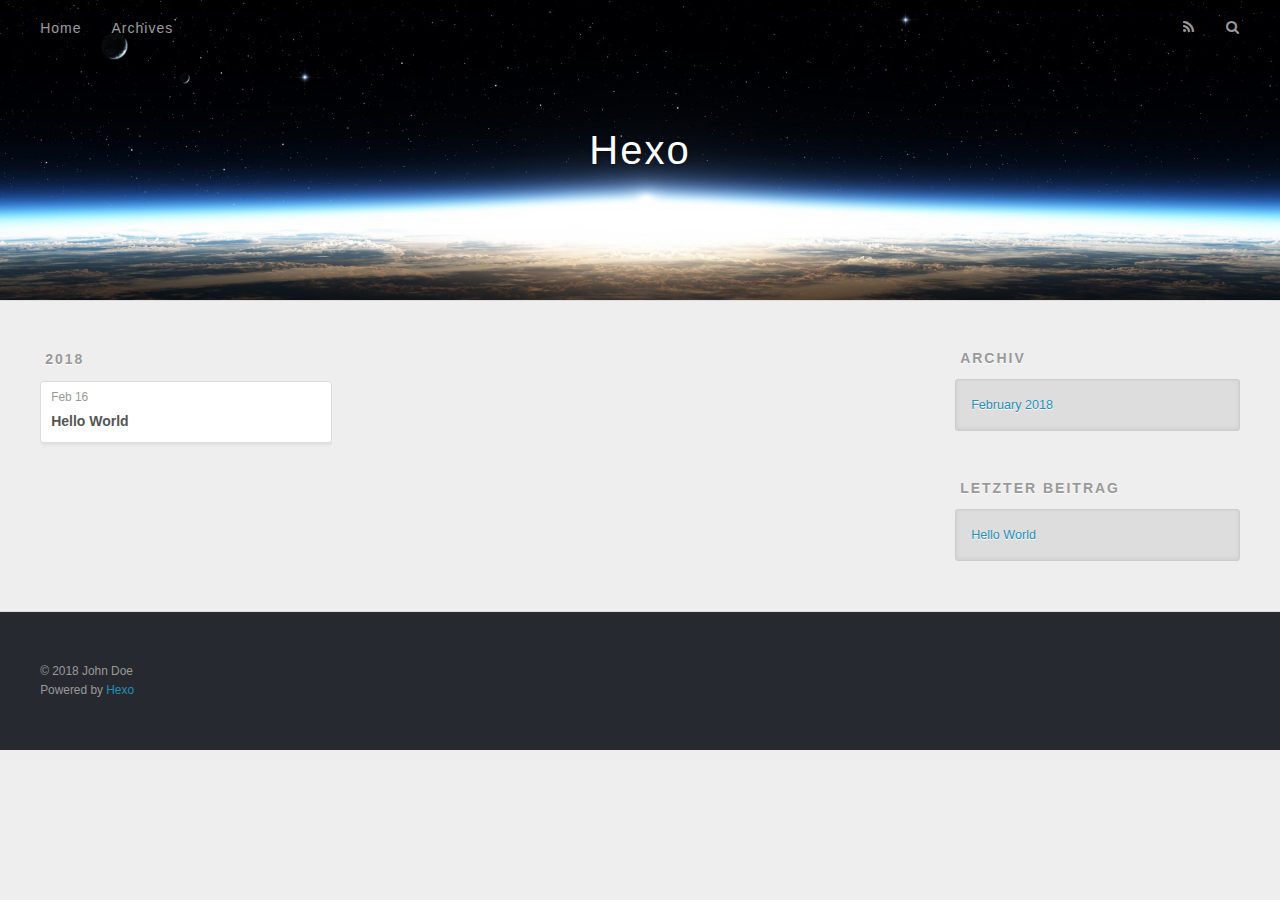
==== archives/index.html @ 5f207c2e "Site updated: 2018-02-16 17:52:15" ====
<!DOCTYPE html>
<html>
<head>
  <meta charset="utf-8">
  

  
  <title>Archiv | Hexo</title>
  <meta name="viewport" content="width=device-width, initial-scale=1, maximum-scale=1">
  <meta property="og:type" content="website">
<meta property="og:title" content="Hexo">
<meta property="og:url" content="http://yoursite.com/archives/index.html">
<meta property="og:site_name" content="Hexo">
<meta name="twitter:card" content="summary">
<meta name="twitter:title" content="Hexo">
  
    <link rel="alternate" href="/atom.xml" title="Hexo" type="application/atom+xml">
  
  
    <link rel="icon" href="/favicon.png">
  
  
    <link href="//fonts.googleapis.com/css?family=Source+Code+Pro" rel="stylesheet" type="text/css">
  
  <link rel="stylesheet" href="/css/style.css">
</head>

<body>
  <div id="container">
    <div id="wrap">
      <header id="header">
  <div id="banner"></div>
  <div id="header-outer" class="outer">
    <div id="header-title" class="inner">
      <h1 id="logo-wrap">
        <a href="/" id="logo">Hexo</a>
      </h1>
      
    </div>
    <div id="header-inner" class="inner">
      <nav id="main-nav">
        <a id="main-nav-toggle" class="nav-icon"></a>
        
          <a class="main-nav-link" href="/">Home</a>
        
          <a class="main-nav-link" href="/archives">Archives</a>
        
      </nav>
      <nav id="sub-nav">
        
          <a id="nav-rss-link" class="nav-icon" href="/atom.xml" title="RSS Feed"></a>
        
        <a id="nav-search-btn" class="nav-icon" title="Suche"></a>
      </nav>
      <div id="search-form-wrap">
        <form action="//google.com/search" method="get" accept-charset="UTF-8" class="search-form"><input type="search" name="q" class="search-form-input" placeholder="Search"><button type="submit" class="search-form-submit">&#xF002;</button><input type="hidden" name="sitesearch" value="http://yoursite.com"></form>
      </div>
    </div>
  </div>
</header>
      <div class="outer">
        <section id="main">
  
  
    
    
      
      
      <section class="archives-wrap">
        <div class="archive-year-wrap">
          <a href="/archives/2018" class="archive-year">2018</a>
        </div>
        <div class="archives">
    
    <article class="archive-article archive-type-post">
  <div class="archive-article-inner">
    <header class="archive-article-header">
      <a href="/2018/02/16/hello-world/" class="archive-article-date">
  <time datetime="2018-02-16T09:45:18.699Z" itemprop="datePublished">Feb 16</time>
</a>
      
  
    <h1 itemprop="name">
      <a class="archive-article-title" href="/2018/02/16/hello-world/">Hello World</a>
    </h1>
  

    </header>
  </div>
</article>
  
  
    </div></section>
  


</section>
        
          <aside id="sidebar">
  
    

  
    

  
    
  
    
  <div class="widget-wrap">
    <h3 class="widget-title">Archiv</h3>
    <div class="widget">
      <ul class="archive-list"><li class="archive-list-item"><a class="archive-list-link" href="/archives/2018/02/">February 2018</a></li></ul>
    </div>
  </div>


  
    
  <div class="widget-wrap">
    <h3 class="widget-title">letzter Beitrag</h3>
    <div class="widget">
      <ul>
        
          <li>
            <a href="/2018/02/16/hello-world/">Hello World</a>
          </li>
        
      </ul>
    </div>
  </div>

  
</aside>
        
      </div>
      <footer id="footer">
  
  <div class="outer">
    <div id="footer-info" class="inner">
      &copy; 2018 John Doe<br>
      Powered by <a href="http://hexo.io/" target="_blank">Hexo</a>
    </div>
  </div>
</footer>
    </div>
    <nav id="mobile-nav">
  
    <a href="/" class="mobile-nav-link">Home</a>
  
    <a href="/archives" class="mobile-nav-link">Archives</a>
  
</nav>
    

<script src="//ajax.googleapis.com/ajax/libs/jquery/2.0.3/jquery.min.js"></script>


  <link rel="stylesheet" href="/fancybox/jquery.fancybox.css">
  <script src="/fancybox/jquery.fancybox.pack.js"></script>


<script src="/js/script.js"></script>



  </div>
</body>
</html>
---- css/style.css ----
body {
  width: 100%;
}
body:before,
body:after {
  content: "";
  display: table;
}
body:after {
  clear: both;
}
html,
body,
div,
span,
applet,
object,
iframe,
h1,
h2,
h3,
h4,
h5,
h6,
p,
blockquote,
pre,
a,
abbr,
acronym,
address,
big,
cite,
code,
del,
dfn,
em,
img,
ins,
kbd,
q,
s,
samp,
small,
strike,
strong,
sub,
sup,
tt,
var,
dl,
dt,
dd,
ol,
ul,
li,
fieldset,
form,
label,
legend,
table,
caption,
tbody,
tfoot,
thead,
tr,
th,
td {
  margin: 0;
  padding: 0;
  border: 0;
  outline: 0;
  font-weight: inherit;
  font-style: inherit;
  font-family: inherit;
  font-size: 100%;
  vertical-align: baseline;
}
body {
  line-height: 1;
  color: #000;
  background: #fff;
}
ol,
ul {
  list-style: none;
}
table {
  border-collapse: separate;
  border-spacing: 0;
  vertical-align: middle;
}
caption,
th,
td {
  text-align: left;
  font-weight: normal;
  vertical-align: middle;
}
a img {
  border: none;
}
input,
button {
  margin: 0;
  padding: 0;
}
input::-moz-focus-inner,
button::-moz-focus-inner {
  border: 0;
  padding: 0;
}
@font-face {
  font-family: FontAwesome;
  font-style: normal;
  font-weight: normal;
  src: url("fonts/fontawesome-webfont.eot?v=#4.0.3");
  src: url("fonts/fontawesome-webfont.eot?#iefix&v=#4.0.3") format("embedded-opentype"), url("fonts/fontawesome-webfont.woff?v=#4.0.3") format("woff"), url("fonts/fontawesome-webfont.ttf?v=#4.0.3") format("truetype"), url("fonts/fontawesome-webfont.svg#fontawesomeregular?v=#4.0.3") format("svg");
}
html,
body,
#container {
  height: 100%;
}
body {
  background: #eee;
  font: 14px -apple-system, BlinkMacSystemFont, "Segoe UI", "Roboto", "Oxygen", "Ubuntu", "Cantarell", "Fira Sans", "Droid Sans", "Helvetica Neue", sans-serif;
  -webkit-text-size-adjust: 100%;
}
.outer {
  max-width: 1220px;
  margin: 0 auto;
  padding: 0 20px;
}
.outer:before,
.outer:after {
  content: "";
  display: table;
}
.outer:after {
  clear: both;
}
.inner {
  display: inline;
  float: left;
  width: 98.33333333333333%;
  margin: 0 0.833333333333333%;
}
.left,
.alignleft {
  float: left;
}
.right,
.alignright {
  float: right;
}
.clear {
  clear: both;
}
#container {
  position: relative;
}
.mobile-nav-on {
  overflow: hidden;
}
#wrap {
  height: 100%;
  width: 100%;
  position: absolute;
  top: 0;
  left: 0;
  -webkit-transition: 0.2s ease-out;
  -moz-transition: 0.2s ease-out;
  -ms-transition: 0.2s ease-out;
  transition: 0.2s ease-out;
  z-index: 1;
  background: #eee;
}
.mobile-nav-on #wrap {
  left: 280px;
}
@media screen and (min-width: 768px) {
  #main {
    display: inline;
    float: left;
    width: 73.33333333333333%;
    margin: 0 0.833333333333333%;
  }
}
.article-date,
.article-category-link,
.archive-year,
.widget-title {
  text-decoration: none;
  text-transform: uppercase;
  letter-spacing: 2px;
  color: #999;
  margin-bottom: 1em;
  margin-left: 5px;
  line-height: 1em;
  text-shadow: 0 1px #fff;
  font-weight: bold;
}
.article-inner,
.archive-article-inner {
  background: #fff;
  -webkit-box-shadow: 1px 2px 3px #ddd;
  box-shadow: 1px 2px 3px #ddd;
  border: 1px solid #ddd;
  border-radius: 3px;
}
.article-entry h1,
.widget h1 {
  font-size: 2em;
}
.article-entry h2,
.widget h2 {
  font-size: 1.5em;
}
.article-entry h3,
.widget h3 {
  font-size: 1.3em;
}
.article-entry h4,
.widget h4 {
  font-size: 1.2em;
}
.article-entry h5,
.widget h5 {
  font-size: 1em;
}
.article-entry h6,
.widget h6 {
  font-size: 1em;
  color: #999;
}
.article-entry hr,
.widget hr {
  border: 1px dashed #ddd;
}
.article-entry strong,
.widget strong {
  font-weight: bold;
}
.article-entry em,
.widget em,
.article-entry cite,
.widget cite {
  font-style: italic;
}
.article-entry sup,
.widget sup,
.article-entry sub,
.widget sub {
  font-size: 0.75em;
  line-height: 0;
  position: relative;
  vertical-align: baseline;
}
.article-entry sup,
.widget sup {
  top: -0.5em;
}
.article-entry sub,
.widget sub {
  bottom: -0.2em;
}
.article-entry small,
.widget small {
  font-size: 0.85em;
}
.article-entry acronym,
.widget acronym,
.article-entry abbr,
.widget abbr {
  border-bottom: 1px dotted;
}
.article-entry ul,
.widget ul,
.article-entry ol,
.widget ol,
.article-entry dl,
.widget dl {
  margin: 0 20px;
  line-height: 1.6em;
}
.article-entry ul ul,
.widget ul ul,
.article-entry ol ul,
.widget ol ul,
.article-entry ul ol,
.widget ul ol,
.article-entry ol ol,
.widget ol ol {
  margin-top: 0;
  margin-bottom: 0;
}
.article-entry ul,
.widget ul {
  list-style: disc;
}
.article-entry ol,
.widget ol {
  list-style: decimal;
}
.article-entry dt,
.widget dt {
  font-weight: bold;
}
#header {
  height: 300px;
  position: relative;
  border-bottom: 1px solid #ddd;
}
#header:before,
#header:after {
  content: "";
  position: absolute;
  left: 0;
  right: 0;
  height: 40px;
}
#header:before {
  top: 0;
  background: -webkit-linear-gradient(rgba(0,0,0,0.2), transparent);
  background: -moz-linear-gradient(rgba(0,0,0,0.2), transparent);
  background: -ms-linear-gradient(rgba(0,0,0,0.2), transparent);
  background: linear-gradient(rgba(0,0,0,0.2), transparent);
}
#header:after {
  bottom: 0;
  background: -webkit-linear-gradient(transparent, rgba(0,0,0,0.2));
  background: -moz-linear-gradient(transparent, rgba(0,0,0,0.2));
  background: -ms-linear-gradient(transparent, rgba(0,0,0,0.2));
  background: linear-gradient(transparent, rgba(0,0,0,0.2));
}
#header-outer {
  height: 100%;
  position: relative;
}
#header-inner {
  position: relative;
  overflow: hidden;
}
#banner {
  position: absolute;
  top: 0;
  left: 0;
  width: 100%;
  height: 100%;
  background: url("images/banner.jpg") center #000;
  -webkit-background-size: cover;
  -moz-background-size: cover;
  background-size: cover;
  z-index: -1;
}
#header-title {
  text-align: center;
  height: 40px;
  position: absolute;
  top: 50%;
  left: 0;
  margin-top: -20px;
}
#logo,
#subtitle {
  text-decoration: none;
  color: #fff;
  font-weight: 300;
  text-shadow: 0 1px 4px rgba(0,0,0,0.3);
}
#logo {
  font-size: 40px;
  line-height: 40px;
  letter-spacing: 2px;
}
#subtitle {
  font-size: 16px;
  line-height: 16px;
  letter-spacing: 1px;
}
#subtitle-wrap {
  margin-top: 16px;
}
#main-nav {
  float: left;
  margin-left: -15px;
}
.nav-icon,
.main-nav-link {
  float: left;
  color: #fff;
  opacity: 0.6;
  text-decoration: none;
  text-shadow: 0 1px rgba(0,0,0,0.2);
  -webkit-transition: opacity 0.2s;
  -moz-transition: opacity 0.2s;
  -ms-transition: opacity 0.2s;
  transition: opacity 0.2s;
  display: block;
  padding: 20px 15px;
}
.nav-icon:hover,
.main-nav-link:hover {
  opacity: 1;
}
.nav-icon {
  font-family: FontAwesome;
  text-align: center;
  font-size: 14px;
  width: 14px;
  height: 14px;
  padding: 20px 15px;
  position: relative;
  cursor: pointer;
}
.main-nav-link {
  font-weight: 300;
  letter-spacing: 1px;
}
@media screen and (max-width: 479px) {
  .main-nav-link {
    display: none;
  }
}
#main-nav-toggle {
  display: none;
}
#main-nav-toggle:before {
  content: "\f0c9";
}
@media screen and (max-width: 479px) {
  #main-nav-toggle {
    display: block;
  }
}
#sub-nav {
  float: right;
  margin-right: -15px;
}
#nav-rss-link:before {
  content: "\f09e";
}
#nav-search-btn:before {
  content: "\f002";
}
#search-form-wrap {
  position: absolute;
  top: 15px;
  width: 150px;
  height: 30px;
  right: -150px;
  opacity: 0;
  -webkit-transition: 0.2s ease-out;
  -moz-transition: 0.2s ease-out;
  -ms-transition: 0.2s ease-out;
  transition: 0.2s ease-out;
}
#search-form-wrap.on {
  opacity: 1;
  right: 0;
}
@media screen and (max-width: 479px) {
  #search-form-wrap {
    width: 100%;
    right: -100%;
  }
}
.search-form {
  position: absolute;
  top: 0;
  left: 0;
  right: 0;
  background: #fff;
  padding: 5px 15px;
  border-radius: 15px;
  -webkit-box-shadow: 0 0 10px rgba(0,0,0,0.3);
  box-shadow: 0 0 10px rgba(0,0,0,0.3);
}
.search-form-input {
  border: none;
  background: none;
  color: #555;
  width: 100%;
  font: 13px -apple-system, BlinkMacSystemFont, "Segoe UI", "Roboto", "Oxygen", "Ubuntu", "Cantarell", "Fira Sans", "Droid Sans", "Helvetica Neue", sans-serif;
  outline: none;
}
.search-form-input::-webkit-search-results-decoration,
.search-form-input::-webkit-search-cancel-button {
  -webkit-appearance: none;
}
.search-form-submit {
  position: absolute;
  top: 50%;
  right: 10px;
  margin-top: -7px;
  font: 13px FontAwesome;
  border: none;
  background: none;
  color: #bbb;
  cursor: pointer;
}
.search-form-submit:hover,
.search-form-submit:focus {
  color: #777;
}
.article {
  margin: 50px 0;
}
.article-inner {
  overflow: hidden;
}
.article-meta:before,
.article-meta:after {
  content: "";
  display: table;
}
.article-meta:after {
  clear: both;
}
.article-date {
  float: left;
}
.article-category {
  float: left;
  line-height: 1em;
  color: #ccc;
  text-shadow: 0 1px #fff;
  margin-left: 8px;
}
.article-category:before {
  content: "\2022";
}
.article-category-link {
  margin: 0 12px 1em;
}
.article-header {
  padding: 20px 20px 0;
}
.article-title {
  text-decoration: none;
  font-size: 2em;
  font-weight: bold;
  color: #555;
  line-height: 1.1em;
  -webkit-transition: color 0.2s;
  -moz-transition: color 0.2s;
  -ms-transition: color 0.2s;
  transition: color 0.2s;
}
a.article-title:hover {
  color: #258fb8;
}
.article-entry {
  color: #555;
  padding: 0 20px;
}
.article-entry:before,
.article-entry:after {
  content: "";
  display: table;
}
.article-entry:after {
  clear: both;
}
.article-entry p,
.article-entry table {
  line-height: 1.6em;
  margin: 1.6em 0;
}
.article-entry h1,
.article-entry h2,
.article-entry h3,
.article-entry h4,
.article-entry h5,
.article-entry h6 {
  font-weight: bold;
}
.article-entry h1,
.article-entry h2,
.article-entry h3,
.article-entry h4,
.article-entry h5,
.article-entry h6 {
  line-height: 1.1em;
  margin: 1.1em 0;
}
.article-entry a {
  color: #258fb8;
  text-decoration: none;
}
.article-entry a:hover {
  text-decoration: underline;
}
.article-entry ul,
.article-entry ol,
.article-entry dl {
  margin-top: 1.6em;
  margin-bottom: 1.6em;
}
.article-entry img,
.article-entry video {
  max-width: 100%;
  height: auto;
  display: block;
  margin: auto;
}
.article-entry iframe {
  border: none;
}
.article-entry table {
  width: 100%;
  border-collapse: collapse;
  border-spacing: 0;
}
.article-entry th {
  font-weight: bold;
  border-bottom: 3px solid #ddd;
  padding-bottom: 0.5em;
}
.article-entry td {
  border-bottom: 1px solid #ddd;
  padding: 10px 0;
}
.article-entry blockquote {
  font-family: Georgia, "Times New Roman", serif;
  font-size: 1.4em;
  margin: 1.6em 20px;
  text-align: center;
}
.article-entry blockquote footer {
  font-size: 14px;
  margin: 1.6em 0;
  font-family: -apple-system, BlinkMacSystemFont, "Segoe UI", "Roboto", "Oxygen", "Ubuntu", "Cantarell", "Fira Sans", "Droid Sans", "Helvetica Neue", sans-serif;
}
.article-entry blockquote footer cite:before {
  content: "—";
  padding: 0 0.5em;
}
.article-entry .pullquote {
  text-align: left;
  width: 45%;
  margin: 0;
}
.article-entry .pullquote.left {
  margin-left: 0.5em;
  margin-right: 1em;
}
.article-entry .pullquote.right {
  margin-right: 0.5em;
  margin-left: 1em;
}
.article-entry .caption {
  color: #999;
  display: block;
  font-size: 0.9em;
  margin-top: 0.5em;
  position: relative;
  text-align: center;
}
.article-entry .video-container {
  position: relative;
  padding-top: 56.25%;
  height: 0;
  overflow: hidden;
}
.article-entry .video-container iframe,
.article-entry .video-container object,
.article-entry .video-container embed {
  position: absolute;
  top: 0;
  left: 0;
  width: 100%;
  height: 100%;
  margin-top: 0;
}
.article-more-link a {
  display: inline-block;
  line-height: 1em;
  padding: 6px 15px;
  border-radius: 15px;
  background: #eee;
  color: #999;
  text-shadow: 0 1px #fff;
  text-decoration: none;
}
.article-more-link a:hover {
  background: #258fb8;
  color: #fff;
  text-decoration: none;
  text-shadow: 0 1px #1e7293;
}
.article-footer {
  font-size: 0.85em;
  line-height: 1.6em;
  border-top: 1px solid #ddd;
  padding-top: 1.6em;
  margin: 0 20px 20px;
}
.article-footer:before,
.article-footer:after {
  content: "";
  display: table;
}
.article-footer:after {
  clear: both;
}
.article-footer a {
  color: #999;
  text-decoration: none;
}
.article-footer a:hover {
  color: #555;
}
.article-tag-list-item {
  float: left;
  margin-right: 10px;
}
.article-tag-list-link:before {
  content: "#";
}
.article-comment-link {
  float: right;
}
.article-comment-link:before {
  content: "\f075";
  font-family: FontAwesome;
  padding-right: 8px;
}
.article-share-link {
  cursor: pointer;
  float: right;
  margin-left: 20px;
}
.article-share-link:before {
  content: "\f064";
  font-family: FontAwesome;
  padding-right: 6px;
}
#article-nav {
  position: relative;
}
#article-nav:before,
#article-nav:after {
  content: "";
  display: table;
}
#article-nav:after {
  clear: both;
}
@media screen and (min-width: 768px) {
  #article-nav {
    margin: 50px 0;
  }
  #article-nav:before {
    width: 8px;
    height: 8px;
    position: absolute;
    top: 50%;
    left: 50%;
    margin-top: -4px;
    margin-left: -4px;
    content: "";
    border-radius: 50%;
    background: #ddd;
    -webkit-box-shadow: 0 1px 2px #fff;
    box-shadow: 0 1px 2px #fff;
  }
}
.article-nav-link-wrap {
  text-decoration: none;
  text-shadow: 0 1px #fff;
  color: #999;
  -webkit-box-sizing: border-box;
  -moz-box-sizing: border-box;
  box-sizing: border-box;
  margin-top: 50px;
  text-align: center;
  display: block;
}
.article-nav-link-wrap:hover {
  color: #555;
}
@media screen and (min-width: 768px) {
  .article-nav-link-wrap {
    width: 50%;
    margin-top: 0;
  }
}
@media screen and (min-width: 768px) {
  #article-nav-newer {
    float: left;
    text-align: right;
    padding-right: 20px;
  }
}
@media screen and (min-width: 768px) {
  #article-nav-older {
    float: right;
    text-align: left;
    padding-left: 20px;
  }
}
.article-nav-caption {
  text-transform: uppercase;
  letter-spacing: 2px;
  color: #ddd;
  line-height: 1em;
  font-weight: bold;
}
#article-nav-newer .article-nav-caption {
  margin-right: -2px;
}
.article-nav-title {
  font-size: 0.85em;
  line-height: 1.6em;
  margin-top: 0.5em;
}
.article-share-box {
  position: absolute;
  display: none;
  background: #fff;
  -webkit-box-shadow: 1px 2px 10px rgba(0,0,0,0.2);
  box-shadow: 1px 2px 10px rgba(0,0,0,0.2);
  border-radius: 3px;
  margin-left: -145px;
  overflow: hidden;
  z-index: 1;
}
.article-share-box.on {
  display: block;
}
.article-share-input {
  width: 100%;
  background: none;
  -webkit-box-sizing: border-box;
  -moz-box-sizing: border-box;
  box-sizing: border-box;
  font: 14px -apple-system, BlinkMacSystemFont, "Segoe UI", "Roboto", "Oxygen", "Ubuntu", "Cantarell", "Fira Sans", "Droid Sans", "Helvetica Neue", sans-serif;
  padding: 0 15px;
  color: #555;
  outline: none;
  border: 1px solid #ddd;
  border-radius: 3px 3px 0 0;
  height: 36px;
  line-height: 36px;
}
.article-share-links {
  background: #eee;
}
.article-share-links:before,
.article-share-links:after {
  content: "";
  display: table;
}
.article-share-links:after {
  clear: both;
}
.article-share-twitter,
.article-share-facebook,
.article-share-pinterest,
.article-share-google {
  width: 50px;
  height: 36px;
  display: block;
  float: left;
  position: relative;
  color: #999;
  text-shadow: 0 1px #fff;
}
.article-share-twitter:before,
.article-share-facebook:before,
.article-share-pinterest:before,
.article-share-google:before {
  font-size: 20px;
  font-family: FontAwesome;
  width: 20px;
  height: 20px;
  position: absolute;
  top: 50%;
  left: 50%;
  margin-top: -10px;
  margin-left: -10px;
  text-align: center;
}
.article-share-twitter:hover,
.article-share-facebook:hover,
.article-share-pinterest:hover,
.article-share-google:hover {
  color: #fff;
}
.article-share-twitter:before {
  content: "\f099";
}
.article-share-twitter:hover {
  background: #00aced;
  text-shadow: 0 1px #008abe;
}
.article-share-facebook:before {
  content: "\f09a";
}
.article-share-facebook:hover {
  background: #3b5998;
  text-shadow: 0 1px #2f477a;
}
.article-share-pinterest:before {
  content: "\f0d2";
}
.article-share-pinterest:hover {
  background: #cb2027;
  text-shadow: 0 1px #a21a1f;
}
.article-share-google:before {
  content: "\f0d5";
}
.article-share-google:hover {
  background: #dd4b39;
  text-shadow: 0 1px #be3221;
}
.article-gallery {
  background: #000;
  position: relative;
}
.article-gallery-photos {
  position: relative;
  overflow: hidden;
}
.article-gallery-img {
  display: none;
  max-width: 100%;
}
.article-gallery-img:first-child {
  display: block;
}
.article-gallery-img.loaded {
  position: absolute;
  display: block;
}
.article-gallery-img img {
  display: block;
  max-width: 100%;
  margin: 0 auto;
}
#comments {
  background: #fff;
  -webkit-box-shadow: 1px 2px 3px #ddd;
  box-shadow: 1px 2px 3px #ddd;
  padding: 20px;
  border: 1px solid #ddd;
  border-radius: 3px;
  margin: 50px 0;
}
#comments a {
  color: #258fb8;
}
.archives-wrap {
  margin: 50px 0;
}
.archives:before,
.archives:after {
  content: "";
  display: table;
}
.archives:after {
  clear: both;
}
.archive-year-wrap {
  margin-bottom: 1em;
}
.archives {
  -webkit-column-gap: 10px;
  -moz-column-gap: 10px;
  column-gap: 10px;
}
@media screen and (min-width: 480px) and (max-width: 767px) {
  .archives {
    -webkit-column-count: 2;
    -moz-column-count: 2;
    column-count: 2;
  }
}
@media screen and (min-width: 768px) {
  .archives {
    -webkit-column-count: 3;
    -moz-column-count: 3;
    column-count: 3;
  }
}
.archive-article {
  -webkit-column-break-inside: avoid;
  page-break-inside: avoid;
  overflow: hidden;
  break-inside: avoid-column;
}
.archive-article-inner {
  padding: 10px;
  margin-bottom: 15px;
}
.archive-article-title {
  text-decoration: none;
  font-weight: bold;
  color: #555;
  -webkit-transition: color 0.2s;
  -moz-transition: color 0.2s;
  -ms-transition: color 0.2s;
  transition: color 0.2s;
  line-height: 1.6em;
}
.archive-article-title:hover {
  color: #258fb8;
}
.archive-article-footer {
  margin-top: 1em;
}
.archive-article-date {
  color: #999;
  text-decoration: none;
  font-size: 0.85em;
  line-height: 1em;
  margin-bottom: 0.5em;
  display: block;
}
#page-nav {
  margin: 50px auto;
  background: #fff;
  -webkit-box-shadow: 1px 2px 3px #ddd;
  box-shadow: 1px 2px 3px #ddd;
  border: 1px solid #ddd;
  border-radius: 3px;
  text-align: center;
  color: #999;
  overflow: hidden;
}
#page-nav:before,
#page-nav:after {
  content: "";
  display: table;
}
#page-nav:after {
  clear: both;
}
#page-nav a,
#page-nav span {
  padding: 10px 20px;
  line-height: 1;
  height: 2ex;
}
#page-nav a {
  color: #999;
  text-decoration: none;
}
#page-nav a:hover {
  background: #999;
  color: #fff;
}
#page-nav .prev {
  float: left;
}
#page-nav .next {
  float: right;
}
#page-nav .page-number {
  display: inline-block;
}
@media screen and (max-width: 479px) {
  #page-nav .page-number {
    display: none;
  }
}
#page-nav .current {
  color: #555;
  font-weight: bold;
}
#page-nav .space {
  color: #ddd;
}
#footer {
  background: #262a30;
  padding: 50px 0;
  border-top: 1px solid #ddd;
  color: #999;
}
#footer a {
  color: #258fb8;
  text-decoration: none;
}
#footer a:hover {
  text-decoration: underline;
}
#footer-info {
  line-height: 1.6em;
  font-size: 0.85em;
}
.article-entry pre,
.article-entry .highlight {
  background: #2d2d2d;
  margin: 0 -20px;
  padding: 15px 20px;
  border-style: solid;
  border-color: #ddd;
  border-width: 1px 0;
  overflow: auto;
  color: #ccc;
  line-height: 22.400000000000002px;
}
.article-entry .highlight .gutter pre,
.article-entry .gist .gist-file .gist-data .line-numbers {
  color: #666;
  font-size: 0.85em;
}
.article-entry pre,
.article-entry code {
  font-family: "Source Code Pro", Consolas, Monaco, Menlo, Consolas, monospace;
}
.article-entry code {
  background: #eee;
  text-shadow: 0 1px #fff;
  padding: 0 0.3em;
}
.article-entry pre code {
  background: none;
  text-shadow: none;
  padding: 0;
}
.article-entry .highlight pre {
  border: none;
  margin: 0;
  padding: 0;
}
.article-entry .highlight table {
  margin: 0;
  width: auto;
}
.article-entry .highlight td {
  border: none;
  padding: 0;
}
.article-entry .highlight figcaption {
  font-size: 0.85em;
  color: #999;
  line-height: 1em;
  margin-bottom: 1em;
}
.article-entry .highlight figcaption:before,
.article-entry .highlight figcaption:after {
  content: "";
  display: table;
}
.article-entry .highlight figcaption:after {
  clear: both;
}
.article-entry .highlight figcaption a {
  float: right;
}
.article-entry .highlight .gutter pre {
  text-align: right;
  padding-right: 20px;
}
.article-entry .highlight .line {
  height: 22.400000000000002px;
}
.article-entry .highlight .line.marked {
  background: #515151;
}
.article-entry .gist {
  margin: 0 -20px;
  border-style: solid;
  border-color: #ddd;
  border-width: 1px 0;
  background: #2d2d2d;
  padding: 15px 20px 15px 0;
}
.article-entry .gist .gist-file {
  border: none;
  font-family: "Source Code Pro", Consolas, Monaco, Menlo, Consolas, monospace;
  margin: 0;
}
.article-entry .gist .gist-file .gist-data {
  background: none;
  border: none;
}
.article-entry .gist .gist-file .gist-data .line-numbers {
  background: none;
  border: none;
  padding: 0 20px 0 0;
}
.article-entry .gist .gist-file .gist-data .line-data {
  padding: 0 !important;
}
.article-entry .gist .gist-file .highlight {
  margin: 0;
  padding: 0;
  border: none;
}
.article-entry .gist .gist-file .gist-meta {
  background: #2d2d2d;
  color: #999;
  font: 0.85em -apple-system, BlinkMacSystemFont, "Segoe UI", "Roboto", "Oxygen", "Ubuntu", "Cantarell", "Fira Sans", "Droid Sans", "Helvetica Neue", sans-serif;
  text-shadow: 0 0;
  padding: 0;
  margin-top: 1em;
  margin-left: 20px;
}
.article-entry .gist .gist-file .gist-meta a {
  color: #258fb8;
  font-weight: normal;
}
.article-entry .gist .gist-file .gist-meta a:hover {
  text-decoration: underline;
}
pre .comment,
pre .title {
  color: #999;
}
pre .variable,
pre .attribute,
pre .tag,
pre .regexp,
pre .ruby .constant,
pre .xml .tag .title,
pre .xml .pi,
pre .xml .doctype,
pre .html .doctype,
pre .css .id,
pre .css .class,
pre .css .pseudo {
  color: #f2777a;
}
pre .number,
pre .preprocessor,
pre .built_in,
pre .literal,
pre .params,
pre .constant {
  color: #f99157;
}
pre .class,
pre .ruby .class .title,
pre .css .rules .attribute {
  color: #9c9;
}
pre .string,
pre .value,
pre .inheritance,
pre .header,
pre .ruby .symbol,
pre .xml .cdata {
  color: #9c9;
}
pre .css .hexcolor {
  color: #6cc;
}
pre .function,
pre .python .decorator,
pre .python .title,
pre .ruby .function .title,
pre .ruby .title .keyword,
pre .perl .sub,
pre .javascript .title,
pre .coffeescript .title {
  color: #69c;
}
pre .keyword,
pre .javascript .function {
  color: #c9c;
}
@media screen and (max-width: 479px) {
  #mobile-nav {
    position: absolute;
    top: 0;
    left: 0;
    width: 280px;
    height: 100%;
    background: #191919;
    border-right: 1px solid #fff;
  }
}
@media screen and (max-width: 479px) {
  .mobile-nav-link {
    display: block;
    color: #999;
    text-decoration: none;
    padding: 15px 20px;
    font-weight: bold;
  }
  .mobile-nav-link:hover {
    color: #fff;
  }
}
@media screen and (min-width: 768px) {
  #sidebar {
    display: inline;
    float: left;
    width: 23.333333333333332%;
    margin: 0 0.833333333333333%;
  }
}
.widget-wrap {
  margin: 50px 0;
}
.widget {
  color: #777;
  text-shadow: 0 1px #fff;
  background: #ddd;
  -webkit-box-shadow: 0 -1px 4px #ccc inset;
  box-shadow: 0 -1px 4px #ccc inset;
  border: 1px solid #ccc;
  padding: 15px;
  border-radius: 3px;
}
.widget a {
  color: #258fb8;
  text-decoration: none;
}
.widget a:hover {
  text-decoration: underline;
}
.widget ul ul,
.widget ol ul,
.widget dl ul,
.widget ul ol,
.widget ol ol,
.widget dl ol,
.widget ul dl,
.widget ol dl,
.widget dl dl {
  margin-left: 15px;
  list-style: disc;
}
.widget {
  line-height: 1.6em;
  word-wrap: break-word;
  font-size: 0.9em;
}
.widget ul,
.widget ol {
  list-style: none;
  margin: 0;
}
.widget ul ul,
.widget ol ul,
.widget ul ol,
.widget ol ol {
  margin: 0 20px;
}
.widget ul ul,
.widget ol ul {
  list-style: disc;
}
.widget ul ol,
.widget ol ol {
  list-style: decimal;
}
.category-list-count,
.tag-list-count,
.archive-list-count {
  padding-left: 5px;
  color: #999;
  font-size: 0.85em;
}
.category-list-count:before,
.tag-list-count:before,
.archive-list-count:before {
  content: "(";
}
.category-list-count:after,
.tag-list-count:after,
.archive-list-count:after {
  content: ")";
}
.tagcloud a {
  margin-right: 5px;
  display: inline-block;
}
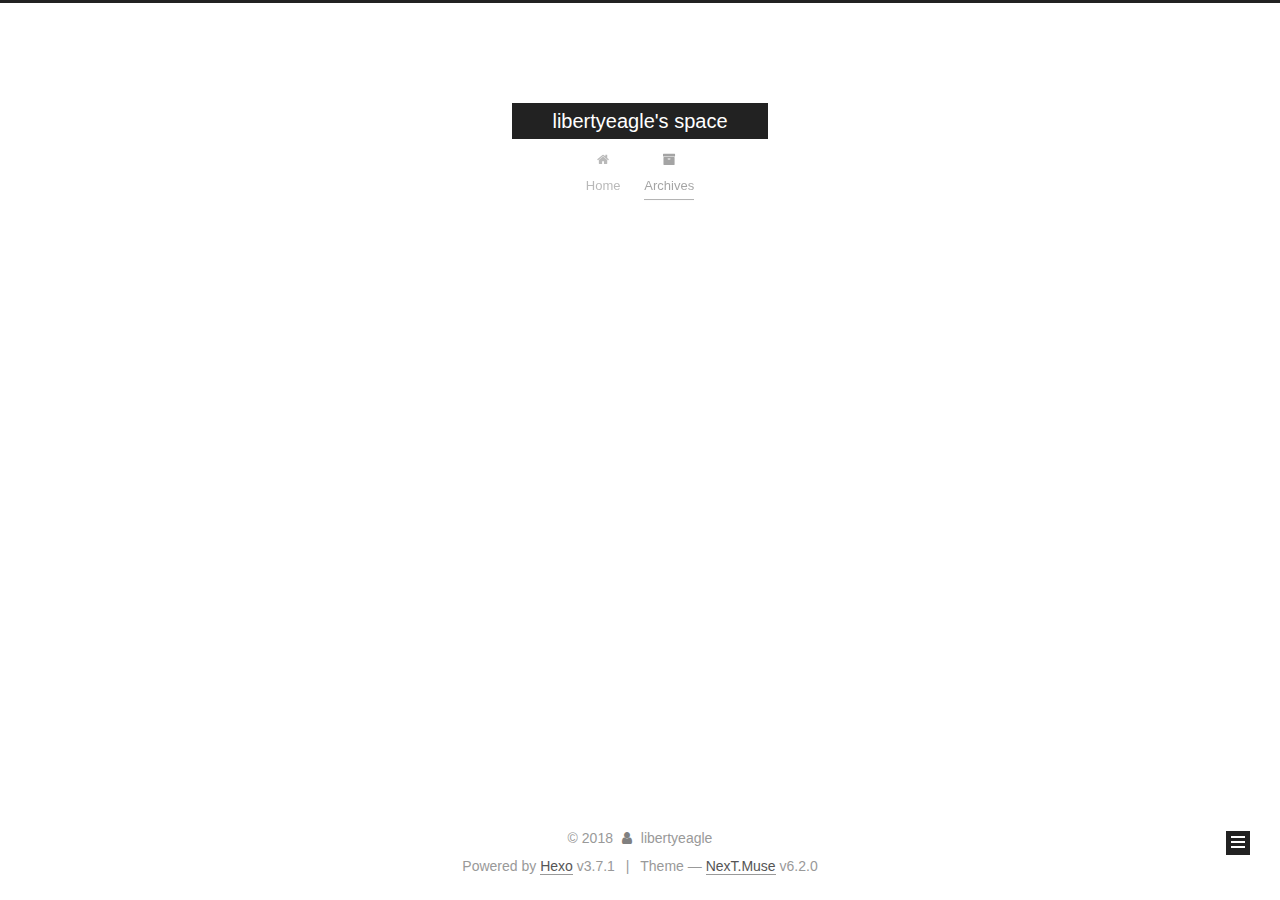
==== commit 50172711: "Site updated: 2018-04-26 03:44:19" ====
--- a/archives/index.html
+++ b/archives/index.html
@@ -1,169 +1,650 @@
 <!DOCTYPE html>
-<html>
+
+
+
+
+
+
+  
+
+
+<html class="theme-next muse use-motion" lang="">
 <head>
-  <meta charset="utf-8">
-  
-
-  
-  <title>Archiv | Hexo</title>
-  <meta name="viewport" content="width=device-width, initial-scale=1, maximum-scale=1">
-  <meta property="og:type" content="website">
-<meta property="og:title" content="Hexo">
+  <meta charset="UTF-8"/>
+<meta http-equiv="X-UA-Compatible" content="IE=edge" />
+<meta name="viewport" content="width=device-width, initial-scale=1, maximum-scale=2"/>
+<meta name="theme-color" content="#222">
+
+
+
+
+
+
+
+
+
+
+
+
+<meta http-equiv="Cache-Control" content="no-transform" />
+<meta http-equiv="Cache-Control" content="no-siteapp" />
+
+
+
+
+
+
+
+
+
+
+
+
+
+
+
+
+
+
+
+
+
+
+<link href="/lib/font-awesome/css/font-awesome.min.css?v=4.6.2" rel="stylesheet" type="text/css" />
+
+<link href="/css/main.css?v=6.2.0" rel="stylesheet" type="text/css" />
+
+
+  <link rel="apple-touch-icon" sizes="180x180" href="/images/apple-touch-icon-next.png?v=6.2.0">
+
+
+  <link rel="icon" type="image/png" sizes="32x32" href="/images/favicon-32x32-next.png?v=6.2.0">
+
+
+  <link rel="icon" type="image/png" sizes="16x16" href="/images/favicon-16x16-next.png?v=6.2.0">
+
+
+  <link rel="mask-icon" href="/images/logo.svg?v=6.2.0" color="#222">
+
+
+
+
+
+
+
+
+
+<script type="text/javascript" id="hexo.configurations">
+  var NexT = window.NexT || {};
+  var CONFIG = {
+    root: '/',
+    scheme: 'Muse',
+    version: '6.2.0',
+    sidebar: {"position":"left","display":"post","offset":12,"b2t":false,"scrollpercent":false,"onmobile":false},
+    fancybox: false,
+    fastclick: false,
+    lazyload: false,
+    tabs: true,
+    motion: {"enable":true,"async":false,"transition":{"post_block":"fadeIn","post_header":"slideDownIn","post_body":"slideDownIn","coll_header":"slideLeftIn","sidebar":"slideUpIn"}},
+    algolia: {
+      applicationID: '',
+      apiKey: '',
+      indexName: '',
+      hits: {"per_page":10},
+      labels: {"input_placeholder":"Search for Posts","hits_empty":"We didn't find any results for the search: ${query}","hits_stats":"${hits} results found in ${time} ms"}
+    }
+  };
+</script>
+
+
+  
+
+
+
+
+  <meta name="description" content="USTC CS Undergrduate">
+<meta property="og:type" content="website">
+<meta property="og:title" content="libertyeagle&#39;s space">
 <meta property="og:url" content="http://yoursite.com/archives/index.html">
-<meta property="og:site_name" content="Hexo">
+<meta property="og:site_name" content="libertyeagle&#39;s space">
+<meta property="og:description" content="USTC CS Undergrduate">
+<meta property="og:locale" content="default">
 <meta name="twitter:card" content="summary">
-<meta name="twitter:title" content="Hexo">
-  
-    <link rel="alternate" href="/atom.xml" title="Hexo" type="application/atom+xml">
-  
-  
-    <link rel="icon" href="/favicon.png">
-  
-  
-    <link href="//fonts.googleapis.com/css?family=Source+Code+Pro" rel="stylesheet" type="text/css">
-  
-  <link rel="stylesheet" href="/css/style.css">
+<meta name="twitter:title" content="libertyeagle&#39;s space">
+<meta name="twitter:description" content="USTC CS Undergrduate">
+
+
+
+
+
+
+  <link rel="canonical" href="http://yoursite.com/archives/"/>
+
+
+
+<script type="text/javascript" id="page.configurations">
+  CONFIG.page = {
+    sidebar: "",
+  };
+</script>
+
+  <title>Archive | libertyeagle's space</title>
+  
+
+
+
+
+
+
+
+
+
+  <noscript>
+  <style type="text/css">
+    .use-motion .motion-element,
+    .use-motion .brand,
+    .use-motion .menu-item,
+    .sidebar-inner,
+    .use-motion .post-block,
+    .use-motion .pagination,
+    .use-motion .comments,
+    .use-motion .post-header,
+    .use-motion .post-body,
+    .use-motion .collection-title { opacity: initial; }
+
+    .use-motion .logo,
+    .use-motion .site-title,
+    .use-motion .site-subtitle {
+      opacity: initial;
+      top: initial;
+    }
+
+    .use-motion {
+      .logo-line-before i { left: initial; }
+      .logo-line-after i { right: initial; }
+    }
+  </style>
+</noscript>
+
 </head>
 
-<body>
-  <div id="container">
-    <div id="wrap">
-      <header id="header">
-  <div id="banner"></div>
-  <div id="header-outer" class="outer">
-    <div id="header-title" class="inner">
-      <h1 id="logo-wrap">
-        <a href="/" id="logo">Hexo</a>
-      </h1>
-      
+<body itemscope itemtype="http://schema.org/WebPage" lang="default">
+
+  
+  
+    
+  
+
+  <div class="container sidebar-position-left page-archive">
+    <div class="headband"></div>
+
+    <header id="header" class="header" itemscope itemtype="http://schema.org/WPHeader">
+      <div class="header-inner"><div class="site-brand-wrapper">
+  <div class="site-meta ">
+    
+
+    <div class="custom-logo-site-title">
+      <a href="/" class="brand" rel="start">
+        <span class="logo-line-before"><i></i></span>
+        <span class="site-title">libertyeagle's space</span>
+        <span class="logo-line-after"><i></i></span>
+      </a>
     </div>
-    <div id="header-inner" class="inner">
-      <nav id="main-nav">
-        <a id="main-nav-toggle" class="nav-icon"></a>
-        
-          <a class="main-nav-link" href="/">Home</a>
-        
-          <a class="main-nav-link" href="/archives">Archives</a>
-        
-      </nav>
-      <nav id="sub-nav">
-        
-          <a id="nav-rss-link" class="nav-icon" href="/atom.xml" title="RSS Feed"></a>
-        
-        <a id="nav-search-btn" class="nav-icon" title="Suche"></a>
-      </nav>
-      <div id="search-form-wrap">
-        <form action="//google.com/search" method="get" accept-charset="UTF-8" class="search-form"><input type="search" name="q" class="search-form-input" placeholder="Search"><button type="submit" class="search-form-submit">&#xF002;</button><input type="hidden" name="sitesearch" value="http://yoursite.com"></form>
+      
+        <p class="site-subtitle"></p>
+      
+  </div>
+
+  <div class="site-nav-toggle">
+    <button aria-label="Toggle navigation bar">
+      <span class="btn-bar"></span>
+      <span class="btn-bar"></span>
+      <span class="btn-bar"></span>
+    </button>
+  </div>
+</div>
+
+
+
+
+<nav class="site-nav">
+  
+    <ul id="menu" class="menu">
+      
+        
+        
+        
+          
+          <li class="menu-item menu-item-home">
+    <a href="/" rel="section">
+      <i class="menu-item-icon fa fa-fw fa-home"></i> <br />Home</a>
+  </li>
+        
+        
+        
+          
+          <li class="menu-item menu-item-archives menu-item-active">
+    <a href="/archives/" rel="section">
+      <i class="menu-item-icon fa fa-fw fa-archive"></i> <br />Archives</a>
+  </li>
+
+      
+      
+    </ul>
+  
+
+  
+    
+
+    
+    
+      
+      
+    
+      
+      
+    
+    
+
+  
+
+
+  
+
+  
+</nav>
+
+
+
+  
+
+
+
+</div>
+    </header>
+
+    
+
+
+    <main id="main" class="main">
+      <div class="main-inner">
+        <div class="content-wrap">
+          
+          <div id="content" class="content">
+            
+
+  
+  
+  
+  <div class="post-block archive">
+    <div id="posts" class="posts-collapse">
+      <span class="archive-move-on"></span>
+
+      
+      <span class="archive-page-counter">
+        
+        
+        
+          
+        
+        Um..! 2 posts in total. Keep on posting.
+      </span>
+      
+
+      
+
+        
+        
+        
+
+        
+          
+          <div class="collection-title">
+            <h1 class="archive-year" id="archive-year-2018">2018</h1>
+          </div>
+        
+        
+
+        
+
+  <article class="post post-type-normal" itemscope itemtype="http://schema.org/Article">
+    <header class="post-header">
+
+      <h2 class="post-title">
+        
+            <a class="post-title-link" href="/2018/04/26/论文解读-Understanding-Black-box-Predictions-via-Inﬂuence-Functions/" itemprop="url">
+              
+                <span itemprop="name">论文解读 - Understanding Black-box Predictions via Inﬂuence Functions</span>
+              
+            </a>
+        
+      </h2>
+
+      <div class="post-meta">
+        <time class="post-time" itemprop="dateCreated"
+              datetime="2018-04-26T03:22:05+08:00"
+              content="2018-04-26" >
+          04-26
+        </time>
       </div>
+
+    </header>
+  </article>
+
+
+
+      
+
+        
+        
+        
+
+        
+        
+
+        
+
+  <article class="post post-type-normal" itemscope itemtype="http://schema.org/Article">
+    <header class="post-header">
+
+      <h2 class="post-title">
+        
+            <a class="post-title-link" href="/2018/02/16/hello-world/" itemprop="url">
+              
+                <span itemprop="name">Hello World</span>
+              
+            </a>
+        
+      </h2>
+
+      <div class="post-meta">
+        <time class="post-time" itemprop="dateCreated"
+              datetime="2018-02-16T17:45:18+08:00"
+              content="2018-02-16" >
+          02-16
+        </time>
+      </div>
+
+    </header>
+  </article>
+
+
+
+      
+
     </div>
   </div>
-</header>
-      <div class="outer">
-        <section id="main">
-  
-  
-    
-    
-      
-      
-      <section class="archives-wrap">
-        <div class="archive-year-wrap">
-          <a href="/archives/2018" class="archive-year">2018</a>
+  
+  
+  
+
+  
+
+
+
+          </div>
+          
+
         </div>
-        <div class="archives">
-    
-    <article class="archive-article archive-type-post">
-  <div class="archive-article-inner">
-    <header class="archive-article-header">
-      <a href="/2018/02/16/hello-world/" class="archive-article-date">
-  <time datetime="2018-02-16T09:45:18.699Z" itemprop="datePublished">Feb 16</time>
-</a>
-      
-  
-    <h1 itemprop="name">
-      <a class="archive-article-title" href="/2018/02/16/hello-world/">Hello World</a>
-    </h1>
-  
-
-    </header>
-  </div>
-</article>
-  
-  
-    </div></section>
-  
-
-
-</section>
-        
-          <aside id="sidebar">
-  
-    
-
-  
-    
-
-  
-    
-  
-    
-  <div class="widget-wrap">
-    <h3 class="widget-title">Archiv</h3>
-    <div class="widget">
-      <ul class="archive-list"><li class="archive-list-item"><a class="archive-list-link" href="/archives/2018/02/">February 2018</a></li></ul>
+        
+          
+  
+  <div class="sidebar-toggle">
+    <div class="sidebar-toggle-line-wrap">
+      <span class="sidebar-toggle-line sidebar-toggle-line-first"></span>
+      <span class="sidebar-toggle-line sidebar-toggle-line-middle"></span>
+      <span class="sidebar-toggle-line sidebar-toggle-line-last"></span>
     </div>
   </div>
 
-
-  
-    
-  <div class="widget-wrap">
-    <h3 class="widget-title">letzter Beitrag</h3>
-    <div class="widget">
-      <ul>
-        
-          <li>
-            <a href="/2018/02/16/hello-world/">Hello World</a>
-          </li>
-        
-      </ul>
+  <aside id="sidebar" class="sidebar">
+    
+    <div class="sidebar-inner">
+
+      
+
+      
+
+      <section class="site-overview-wrap sidebar-panel sidebar-panel-active">
+        <div class="site-overview">
+          <div class="site-author motion-element" itemprop="author" itemscope itemtype="http://schema.org/Person">
+            
+              <p class="site-author-name" itemprop="name">libertyeagle</p>
+              <p class="site-description motion-element" itemprop="description">USTC CS Undergrduate</p>
+          </div>
+
+          
+            <nav class="site-state motion-element">
+              
+                <div class="site-state-item site-state-posts">
+                
+                  <a href="/archives/">
+                
+                    <span class="site-state-item-count">2</span>
+                    <span class="site-state-item-name">posts</span>
+                  </a>
+                </div>
+              
+
+              
+
+              
+            </nav>
+          
+
+          
+
+          
+
+          
+          
+
+          
+          
+
+          
+            
+          
+          
+
+        </div>
+      </section>
+
+      
+
+      
+
     </div>
+  </aside>
+
+
+        
+      </div>
+    </main>
+
+    <footer id="footer" class="footer">
+      <div class="footer-inner">
+        <div class="copyright">&copy; <span itemprop="copyrightYear">2018</span>
+  <span class="with-love" id="animate">
+    <i class="fa fa-user"></i>
+  </span>
+  <span class="author" itemprop="copyrightHolder">libertyeagle</span>
+
+  
+
+  
+</div>
+
+
+
+
+  <div class="powered-by">Powered by <a class="theme-link" target="_blank" href="https://hexo.io">Hexo</a> v3.7.1</div>
+
+
+
+  <span class="post-meta-divider">|</span>
+
+
+
+  <div class="theme-info">Theme &mdash; <a class="theme-link" target="_blank" href="https://github.com/theme-next/hexo-theme-next">NexT.Muse</a> v6.2.0</div>
+
+
+
+
+        
+
+
+
+
+
+
+
+
+        
+      </div>
+    </footer>
+
+    
+      <div class="back-to-top">
+        <i class="fa fa-arrow-up"></i>
+        
+      </div>
+    
+
+    
+
   </div>
 
   
-</aside>
-        
-      </div>
-      <footer id="footer">
-  
-  <div class="outer">
-    <div id="footer-info" class="inner">
-      &copy; 2018 John Doe<br>
-      Powered by <a href="http://hexo.io/" target="_blank">Hexo</a>
-    </div>
-  </div>
-</footer>
-    </div>
-    <nav id="mobile-nav">
-  
-    <a href="/" class="mobile-nav-link">Home</a>
-  
-    <a href="/archives" class="mobile-nav-link">Archives</a>
-  
-</nav>
-    
-
-<script src="//ajax.googleapis.com/ajax/libs/jquery/2.0.3/jquery.min.js"></script>
-
-
-  <link rel="stylesheet" href="/fancybox/jquery.fancybox.css">
-  <script src="/fancybox/jquery.fancybox.pack.js"></script>
-
-
-<script src="/js/script.js"></script>
-
-
-
-  </div>
+
+<script type="text/javascript">
+  if (Object.prototype.toString.call(window.Promise) !== '[object Function]') {
+    window.Promise = null;
+  }
+</script>
+
+
+
+
+
+
+
+
+
+
+
+
+
+
+
+
+
+
+
+
+
+
+
+
+
+
+  
+  
+    <script type="text/javascript" src="/lib/jquery/index.js?v=2.1.3"></script>
+  
+
+  
+  
+    <script type="text/javascript" src="/lib/velocity/velocity.min.js?v=1.2.1"></script>
+  
+
+  
+  
+    <script type="text/javascript" src="/lib/velocity/velocity.ui.min.js?v=1.2.1"></script>
+  
+
+
+  
+
+
+  <script type="text/javascript" src="/js/src/utils.js?v=6.2.0"></script>
+
+  <script type="text/javascript" src="/js/src/motion.js?v=6.2.0"></script>
+
+
+
+  
+  
+
+  
+
+  
+
+
+  <script type="text/javascript" src="/js/src/bootstrap.js?v=6.2.0"></script>
+
+
+
+  
+
+
+
+	
+
+
+
+
+
+  
+
+
+
+
+
+  
+
+
+
+
+
+
+
+
+
+
+  
+
+
+
+
+
+  
+
+  
+
+  
+
+  
+  
+
+  
+  
+
+  
+
+
+  
+  
+
+  
+
+  
+
+  
+
+  
+
+  
+
 </body>
-</html>+</html>
--- a/css/main.css
+++ b/css/main.css
@@ -0,0 +1,2588 @@
+/* normalize.css v3.0.2 | MIT License | git.io/normalize */
+html {
+  font-family: sans-serif; /* 1 */
+  -ms-text-size-adjust: 100%; /* 2 */
+  -webkit-text-size-adjust: 100%; /* 2 */
+}
+body {
+  margin: 0;
+}
+article,
+aside,
+details,
+figcaption,
+figure,
+footer,
+header,
+hgroup,
+main,
+menu,
+nav,
+section,
+summary {
+  display: block;
+}
+audio,
+canvas,
+progress,
+video {
+  display: inline-block; /* 1 */
+  vertical-align: baseline; /* 2 */
+}
+audio:not([controls]) {
+  display: none;
+  height: 0;
+}
+[hidden],
+template {
+  display: none;
+}
+a {
+  background-color: transparent;
+}
+a:active,
+a:hover {
+  outline: 0;
+}
+abbr[title] {
+  border-bottom: 1px dotted;
+}
+b,
+strong {
+  font-weight: bold;
+}
+dfn {
+  font-style: italic;
+}
+h1 {
+  font-size: 2em;
+  margin: 0.67em 0;
+}
+mark {
+  background: #ff0;
+  color: #000;
+}
+small {
+  font-size: 80%;
+}
+sub,
+sup {
+  font-size: 75%;
+  line-height: 0;
+  position: relative;
+  vertical-align: baseline;
+}
+sup {
+  top: -0.5em;
+}
+sub {
+  bottom: -0.25em;
+}
+img {
+  border: 0;
+}
+svg:not(:root) {
+  overflow: hidden;
+}
+figure {
+  margin: 1em 40px;
+}
+hr {
+  -moz-box-sizing: content-box;
+  box-sizing: content-box;
+  height: 0;
+}
+pre {
+  overflow: auto;
+}
+code,
+kbd,
+pre,
+samp {
+  font-family: monospace, monospace;
+  font-size: 1em;
+}
+button,
+input,
+optgroup,
+select,
+textarea {
+  color: inherit; /* 1 */
+  font: inherit; /* 2 */
+  margin: 0; /* 3 */
+}
+button {
+  overflow: visible;
+}
+button,
+select {
+  text-transform: none;
+}
+button,
+html input[type="button"],
+input[type="reset"],
+input[type="submit"] {
+  -webkit-appearance: button; /* 2 */
+  cursor: pointer; /* 3 */
+}
+button[disabled],
+html input[disabled] {
+  cursor: default;
+}
+button::-moz-focus-inner,
+input::-moz-focus-inner {
+  border: 0;
+  padding: 0;
+}
+input {
+  line-height: normal;
+}
+input[type="checkbox"],
+input[type="radio"] {
+  box-sizing: border-box; /* 1 */
+  padding: 0; /* 2 */
+}
+input[type="number"]::-webkit-inner-spin-button,
+input[type="number"]::-webkit-outer-spin-button {
+  height: auto;
+}
+input[type="search"] {
+  -webkit-appearance: textfield; /* 1 */
+  -moz-box-sizing: content-box;
+  -webkit-box-sizing: content-box; /* 2 */
+  box-sizing: content-box;
+}
+input[type="search"]::-webkit-search-cancel-button,
+input[type="search"]::-webkit-search-decoration {
+  -webkit-appearance: none;
+}
+fieldset {
+  border: 1px solid #c0c0c0;
+  margin: 0 2px;
+  padding: 0.35em 0.625em 0.75em;
+}
+legend {
+  border: 0; /* 1 */
+  padding: 0; /* 2 */
+}
+textarea {
+  overflow: auto;
+}
+optgroup {
+  font-weight: bold;
+}
+table {
+  border-collapse: collapse;
+  border-spacing: 0;
+}
+td,
+th {
+  padding: 0;
+}
+::selection {
+  background: #262a30;
+  color: #fff;
+}
+body {
+  position: relative;
+  font-family: 'Lato', "PingFang SC", "Microsoft YaHei", sans-serif;
+  font-size: 14px;
+  line-height: 2;
+  color: #555;
+  background: #fff;
+}
+@media (max-width: 767px) {
+  body {
+    padding-right: 0 !important;
+  }
+}
+@media (min-width: 768px) and (max-width: 991px) {
+  body {
+    padding-right: 0 !important;
+  }
+}
+@media (min-width: 1600px) {
+  body {
+    font-size: 16px;
+  }
+}
+h1,
+h2,
+h3,
+h4,
+h5,
+h6 {
+  margin: 0;
+  padding: 0;
+  font-weight: bold;
+  line-height: 1.5;
+  font-family: 'Lato', "PingFang SC", "Microsoft YaHei", sans-serif;
+}
+h1,
+h2,
+h3,
+h4,
+h5,
+h6 {
+  margin: 20px 0 15px;
+}
+h1 {
+  font-size: 22px;
+}
+@media (max-width: 767px) {
+  h1 {
+    font-size: 18px;
+  }
+}
+h2 {
+  font-size: 20px;
+}
+@media (max-width: 767px) {
+  h2 {
+    font-size: 16px;
+  }
+}
+h3 {
+  font-size: 18px;
+}
+@media (max-width: 767px) {
+  h3 {
+    font-size: 14px;
+  }
+}
+h4 {
+  font-size: 16px;
+}
+@media (max-width: 767px) {
+  h4 {
+    font-size: 12px;
+  }
+}
+h5 {
+  font-size: 14px;
+}
+@media (max-width: 767px) {
+  h5 {
+    font-size: 10px;
+  }
+}
+h6 {
+  font-size: 12px;
+}
+@media (max-width: 767px) {
+  h6 {
+    font-size: 8px;
+  }
+}
+p {
+  margin: 0 0 20px 0;
+}
+a {
+  color: #555;
+  text-decoration: none;
+  outline: none;
+  border-bottom: 1px solid #999;
+  word-wrap: break-word;
+}
+a:hover {
+  color: #222;
+  border-bottom-color: #222;
+}
+blockquote {
+  margin: 0;
+  padding: 0;
+}
+img {
+  display: block;
+  margin: auto;
+  max-width: 100%;
+  height: auto;
+}
+hr {
+  margin: 40px 0;
+  height: 3px;
+  border: none;
+  background-color: #ddd;
+  background-image: repeating-linear-gradient(-45deg, #fff, #fff 4px, transparent 4px, transparent 8px);
+}
+blockquote {
+  padding: 0 15px;
+  color: #666;
+  border-left: 4px solid #ddd;
+}
+blockquote cite::before {
+  content: "-";
+  padding: 0 5px;
+}
+dt {
+  font-weight: 700;
+}
+dd {
+  margin: 0;
+  padding: 0;
+}
+kbd {
+  border: 1px solid #ccc;
+  border-radius: 0.2em;
+  box-shadow: 0.1em 0.1em 0.2em rgba(0,0,0,0.1);
+  background-color: #f9f9f9;
+  font-family: inherit;
+  background-image: -webkit-linear-gradient(top, #eee, #fff, #eee);
+  padding: 0.1em 0.3em;
+  white-space: nowrap;
+}
+.text-left {
+  text-align: left;
+}
+.text-center {
+  text-align: center;
+}
+.text-right {
+  text-align: right;
+}
+.text-justify {
+  text-align: justify;
+}
+.text-nowrap {
+  white-space: nowrap;
+}
+.text-lowercase {
+  text-transform: lowercase;
+}
+.text-uppercase {
+  text-transform: uppercase;
+}
+.text-capitalize {
+  text-transform: capitalize;
+}
+.center-block {
+  display: block;
+  margin-left: auto;
+  margin-right: auto;
+}
+.clearfix:before,
+.clearfix:after {
+  content: " ";
+  display: table;
+}
+.clearfix:after {
+  clear: both;
+}
+.pullquote {
+  width: 45%;
+}
+.pullquote.left {
+  float: left;
+  margin-left: 5px;
+  margin-right: 10px;
+}
+.pullquote.right {
+  float: right;
+  margin-left: 10px;
+  margin-right: 5px;
+}
+.affix.affix.affix {
+  position: fixed;
+}
+.translation {
+  margin-top: -20px;
+  font-size: 14px;
+  color: #999;
+}
+.scrollbar-measure {
+  width: 100px;
+  height: 100px;
+  overflow: scroll;
+  position: absolute;
+  top: -9999px;
+}
+.use-motion .motion-element {
+  opacity: 0;
+}
+table {
+  margin: 20px 0;
+  width: 100%;
+  border-collapse: collapse;
+  border-spacing: 0;
+  border: 1px solid #ddd;
+  font-size: 14px;
+  word-wrap: break-all;
+}
+table>tbody>tr:nth-of-type(odd) {
+  background-color: #f9f9f9;
+}
+table>tbody>tr:hover {
+  background-color: #f5f5f5;
+}
+caption,
+th,
+td {
+  padding: 8px;
+  text-align: left;
+  vertical-align: middle;
+  font-weight: normal;
+}
+th,
+td {
+  border-bottom: 3px solid #ddd;
+  border-right: 1px solid #eee;
+}
+th {
+  padding-bottom: 10px;
+  font-weight: 700;
+}
+td {
+  border-bottom-width: 1px;
+}
+html,
+body {
+  height: 100%;
+}
+.container {
+  position: relative;
+  min-height: 100%;
+}
+.header-inner {
+  margin: 0 auto;
+  padding: 100px 0 70px;
+  width: 700px;
+}
+@media (min-width: 1600px) {
+  .container .header-inner {
+    width: 900px;
+  }
+}
+.main {
+  padding-bottom: 150px;
+}
+.main-inner {
+  margin: 0 auto;
+  width: 700px;
+}
+@media (min-width: 1600px) {
+  .container .main-inner {
+    width: 900px;
+  }
+}
+.footer {
+  position: absolute;
+  left: 0;
+  bottom: 0;
+  width: 100%;
+  min-height: 50px;
+}
+.footer-inner {
+  box-sizing: border-box;
+  margin: 20px auto;
+  width: 700px;
+}
+@media (min-width: 1600px) {
+  .container .footer-inner {
+    width: 900px;
+  }
+}
+pre,
+.highlight {
+  overflow: auto;
+  margin: 20px 0;
+  padding: 0;
+  font-size: 14px;
+  color: #4d4d4c;
+  background: #f7f7f7;
+  line-height: 1.6;
+}
+pre,
+code {
+  font-family: consolas, Menlo, "PingFang SC", "Microsoft YaHei", monospace;
+}
+code {
+  padding: 2px 4px;
+  word-wrap: break-word;
+  color: #555;
+  background: #eee;
+  border-radius: 3px;
+  font-size: 14px;
+}
+pre {
+  padding: 10px;
+}
+pre code {
+  padding: 0;
+  color: #4d4d4c;
+  background: none;
+  text-shadow: none;
+}
+.highlight {
+  border-radius: 1px;
+}
+.highlight pre {
+  border: none;
+  margin: 0;
+  padding: 10px 0;
+}
+.highlight table {
+  margin: 0;
+  width: auto;
+  border: none;
+}
+.highlight td {
+  border: none;
+  padding: 0;
+}
+.highlight figcaption {
+  font-size: 1em;
+  color: #4d4d4c;
+  line-height: 1em;
+  margin-bottom: 1em;
+  margin: 0em;
+  padding: 0.5em;
+  background: #eee;
+  border-bottom: 1px solid #e9e9e9;
+}
+.highlight figcaption:before,
+.highlight figcaption:after {
+  content: " ";
+  display: table;
+}
+.highlight figcaption:after {
+  clear: both;
+}
+.highlight figcaption a {
+  float: right;
+  color: #4d4d4c;
+}
+.highlight figcaption a:hover {
+  border-bottom-color: #4d4d4c;
+}
+.highlight .gutter pre {
+  padding-left: 10px;
+  padding-right: 10px;
+  color: #869194;
+  text-align: right;
+  background-color: #eff2f3;
+}
+.highlight .code pre {
+  width: 100%;
+  padding-left: 10px;
+  padding-right: 10px;
+  background-color: #f7f7f7;
+}
+.highlight .line {
+  height: 20px;
+}
+.gutter {
+  -webkit-user-select: none;
+  -moz-user-select: none;
+  -ms-user-select: none;
+  user-select: none;
+}
+.gist table {
+  width: auto;
+}
+.gist table td {
+  border: none;
+}
+pre .deletion {
+  background: #fdd;
+}
+pre .addition {
+  background: #dfd;
+}
+pre .meta {
+  color: #8959a8;
+}
+pre .comment {
+  color: #8e908c;
+}
+pre .variable,
+pre .attribute,
+pre .tag,
+pre .regexp,
+pre .ruby .constant,
+pre .xml .tag .title,
+pre .xml .pi,
+pre .xml .doctype,
+pre .html .doctype,
+pre .css .id,
+pre .css .class,
+pre .css .pseudo {
+  color: #c82829;
+}
+pre .number,
+pre .preprocessor,
+pre .built_in,
+pre .literal,
+pre .params,
+pre .constant,
+pre .command {
+  color: #f5871f;
+}
+pre .ruby .class .title,
+pre .css .rules .attribute,
+pre .string,
+pre .value,
+pre .inheritance,
+pre .header,
+pre .ruby .symbol,
+pre .xml .cdata,
+pre .special,
+pre .number,
+pre .formula {
+  color: #718c00;
+}
+pre .title,
+pre .css .hexcolor {
+  color: #3e999f;
+}
+pre .function,
+pre .python .decorator,
+pre .python .title,
+pre .ruby .function .title,
+pre .ruby .title .keyword,
+pre .perl .sub,
+pre .javascript .title,
+pre .coffeescript .title {
+  color: #4271ae;
+}
+pre .keyword,
+pre .javascript .function {
+  color: #8959a8;
+}
+.full-image.full-image.full-image.full-image {
+  border: none;
+  max-width: 100%;
+  width: auto;
+  margin: 20px auto 25px;
+}
+.blockquote-center,
+.page-home .post-type-quote blockquote,
+.page-post-detail .post-type-quote blockquote {
+  position: relative;
+  margin: 40px 0;
+  padding: 0;
+  border-left: none;
+  text-align: center;
+}
+.blockquote-center::before,
+.page-home .post-type-quote blockquote::before,
+.page-post-detail .post-type-quote blockquote::before,
+.blockquote-center::after,
+.page-home .post-type-quote blockquote::after,
+.page-post-detail .post-type-quote blockquote::after {
+  position: absolute;
+  content: ' ';
+  display: block;
+  width: 100%;
+  height: 24px;
+  opacity: 0.2;
+  background-repeat: no-repeat;
+  background-position: 0 -6px;
+  background-size: 22px 22px;
+}
+.blockquote-center::before,
+.page-home .post-type-quote blockquote::before,
+.page-post-detail .post-type-quote blockquote::before {
+  top: -20px;
+  background-image: url("../images/quote-l.svg");
+  border-top: 1px solid #ccc;
+}
+.blockquote-center::after,
+.page-home .post-type-quote blockquote::after,
+.page-post-detail .post-type-quote blockquote::after {
+  bottom: -20px;
+  background-image: url("../images/quote-r.svg");
+  border-bottom: 1px solid #ccc;
+  background-position: 100% 8px;
+}
+.blockquote-center p,
+.page-home .post-type-quote blockquote p,
+.page-post-detail .post-type-quote blockquote p,
+.blockquote-center div,
+.page-home .post-type-quote blockquote div,
+.page-post-detail .post-type-quote blockquote div {
+  text-align: center;
+}
+.post .post-body .group-picture img {
+  box-sizing: border-box;
+  padding: 0 3px;
+  border: none;
+}
+.post .group-picture-row {
+  overflow: hidden;
+  margin-top: 6px;
+}
+.post .group-picture-row:first-child {
+  margin-top: 0;
+}
+.post .group-picture-column {
+  float: left;
+}
+.page-post-detail .post-body .group-picture-column {
+  float: none;
+  margin-top: 10px;
+  width: auto !important;
+}
+.page-post-detail .post-body .group-picture-column img {
+  margin: 0 auto;
+}
+.page-archive .group-picture-container {
+  overflow: hidden;
+}
+.page-archive .group-picture-row {
+  float: left;
+}
+.page-archive .group-picture-row:first-child {
+  margin-top: 6px;
+}
+.page-archive .group-picture-column {
+  max-width: 150px;
+  max-height: 150px;
+}
+.post-body .note {
+  position: relative;
+  padding: 15px;
+  margin-bottom: 20px;
+  border: 1px solid #eee;
+  border-left-width: 5px;
+  border-radius: 3px;
+}
+.post-body .note h2,
+.post-body .note h3,
+.post-body .note h4,
+.post-body .note h5,
+.post-body .note h6 {
+  margin-top: 0;
+  margin-bottom: 0;
+  border-bottom: initial;
+  padding-top: 0 !important;
+}
+.post-body .note p:first-child,
+.post-body .note ul:first-child,
+.post-body .note ol:first-child,
+.post-body .note table:first-child,
+.post-body .note pre:first-child,
+.post-body .note blockquote:first-child {
+  margin-top: 0;
+}
+.post-body .note p:last-child,
+.post-body .note ul:last-child,
+.post-body .note ol:last-child,
+.post-body .note table:last-child,
+.post-body .note pre:last-child,
+.post-body .note blockquote:last-child {
+  margin-bottom: 0;
+}
+.post-body .note.default {
+  border-left-color: #777;
+}
+.post-body .note.default h2,
+.post-body .note.default h3,
+.post-body .note.default h4,
+.post-body .note.default h5,
+.post-body .note.default h6 {
+  color: #777;
+}
+.post-body .note.primary {
+  border-left-color: #6f42c1;
+}
+.post-body .note.primary h2,
+.post-body .note.primary h3,
+.post-body .note.primary h4,
+.post-body .note.primary h5,
+.post-body .note.primary h6 {
+  color: #6f42c1;
+}
+.post-body .note.info {
+  border-left-color: #428bca;
+}
+.post-body .note.info h2,
+.post-body .note.info h3,
+.post-body .note.info h4,
+.post-body .note.info h5,
+.post-body .note.info h6 {
+  color: #428bca;
+}
+.post-body .note.success {
+  border-left-color: #5cb85c;
+}
+.post-body .note.success h2,
+.post-body .note.success h3,
+.post-body .note.success h4,
+.post-body .note.success h5,
+.post-body .note.success h6 {
+  color: #5cb85c;
+}
+.post-body .note.warning {
+  border-left-color: #f0ad4e;
+}
+.post-body .note.warning h2,
+.post-body .note.warning h3,
+.post-body .note.warning h4,
+.post-body .note.warning h5,
+.post-body .note.warning h6 {
+  color: #f0ad4e;
+}
+.post-body .note.danger {
+  border-left-color: #d9534f;
+}
+.post-body .note.danger h2,
+.post-body .note.danger h3,
+.post-body .note.danger h4,
+.post-body .note.danger h5,
+.post-body .note.danger h6 {
+  color: #d9534f;
+}
+.post-body .label {
+  display: inline;
+  padding: 0 2px;
+  white-space: nowrap;
+}
+.post-body .label.default {
+  background-color: #f0f0f0;
+}
+.post-body .label.primary {
+  background-color: #efe6f7;
+}
+.post-body .label.info {
+  background-color: #e5f2f8;
+}
+.post-body .label.success {
+  background-color: #e7f4e9;
+}
+.post-body .label.warning {
+  background-color: #fcf6e1;
+}
+.post-body .label.danger {
+  background-color: #fae8eb;
+}
+.post-body .tabs {
+  position: relative;
+  display: block;
+  margin-bottom: 20px;
+  padding-top: 10px;
+}
+.post-body .tabs ul.nav-tabs {
+  margin: 0;
+  padding: 0;
+  display: flex;
+  margin-bottom: -1px;
+}
+@media (max-width: 413px) {
+  .post-body .tabs ul.nav-tabs {
+    display: block;
+    margin-bottom: 5px;
+  }
+}
+.post-body .tabs ul.nav-tabs li.tab {
+  list-style-type: none !important;
+  margin: 0 0.25em 0 0;
+  border-top: 3px solid transparent;
+  border-left: 1px solid transparent;
+  border-right: 1px solid transparent;
+}
+@media (max-width: 413px) {
+  .post-body .tabs ul.nav-tabs li.tab {
+    margin: initial;
+    border-top: 1px solid transparent;
+    border-left: 3px solid transparent;
+    border-right: 1px solid transparent;
+    border-bottom: 1px solid transparent;
+  }
+}
+.post-body .tabs ul.nav-tabs li.tab a {
+  outline: 0;
+  border-bottom: initial;
+  display: block;
+  line-height: 1.8em;
+  padding: 0.25em 0.75em;
+  transition-duration: 0.2s;
+  transition-timing-function: ease-out;
+  transition-delay: 0s;
+}
+.post-body .tabs ul.nav-tabs li.tab a i {
+  width: 1.285714285714286em;
+}
+.post-body .tabs ul.nav-tabs li.tab.active {
+  border-top: 3px solid #fc6423;
+  border-left: 1px solid #ddd;
+  border-right: 1px solid #ddd;
+  background-color: #fff;
+}
+@media (max-width: 413px) {
+  .post-body .tabs ul.nav-tabs li.tab.active {
+    border-top: 1px solid #ddd;
+    border-left: 3px solid #fc6423;
+    border-right: 1px solid #ddd;
+    border-bottom: 1px solid #ddd;
+  }
+}
+.post-body .tabs ul.nav-tabs li.tab.active a {
+  cursor: default;
+  color: #555;
+}
+.post-body .tabs .tab-content {
+  background-color: #fff;
+}
+.post-body .tabs .tab-content .tab-pane {
+  border: 1px solid #ddd;
+  padding: 20px 20px 0 20px;
+}
+.post-body .tabs .tab-content .tab-pane:not(.active) {
+  display: none !important;
+}
+.post-body .tabs .tab-content .tab-pane.active {
+  display: block !important;
+}
+.btn {
+  display: inline-block;
+  padding: 0 20px;
+  font-size: 14px;
+  color: #fff;
+  background: #222;
+  border: 2px solid #222;
+  text-decoration: none;
+  border-radius: 0;
+  transition-property: background-color;
+  transition-duration: 0.2s;
+  transition-timing-function: ease-in-out;
+  transition-delay: 0s;
+  line-height: 2;
+}
+.btn:hover {
+  border-color: #222;
+  color: #222;
+  background: #fff;
+}
+.btn +.btn {
+  margin: 0 0 8px 8px;
+}
+.btn .fa-fw {
+  width: 1.285714285714286em;
+  text-align: left;
+}
+.btn-bar {
+  display: block;
+  width: 22px;
+  height: 2px;
+  background: #555;
+  border-radius: 1px;
+}
+.btn-bar+.btn-bar {
+  margin-top: 4px;
+}
+.pagination {
+  margin: 120px 0 40px;
+  text-align: center;
+  border-top: 1px solid #eee;
+}
+.page-number-basic,
+.pagination .prev,
+.pagination .next,
+.pagination .page-number,
+.pagination .space {
+  display: inline-block;
+  position: relative;
+  top: -1px;
+  margin: 0 10px;
+  padding: 0 11px;
+}
+@media (max-width: 767px) {
+  .page-number-basic,
+  .pagination .prev,
+  .pagination .next,
+  .pagination .page-number,
+  .pagination .space {
+    margin: 0 5px;
+  }
+}
+.pagination .prev,
+.pagination .next,
+.pagination .page-number {
+  border-bottom: 0;
+  border-top: 1px solid #eee;
+  transition-property: border-color;
+  transition-duration: 0.2s;
+  transition-timing-function: ease-in-out;
+  transition-delay: 0s;
+}
+.pagination .prev:hover,
+.pagination .next:hover,
+.pagination .page-number:hover {
+  border-top-color: #222;
+}
+.pagination .space {
+  padding: 0;
+  margin: 0;
+}
+.pagination .prev {
+  margin-left: 0;
+}
+.pagination .next {
+  margin-right: 0;
+}
+.pagination .page-number.current {
+  color: #fff;
+  background: #ccc;
+  border-top-color: #ccc;
+}
+@media (max-width: 767px) {
+  .pagination {
+    border-top: none;
+  }
+  .pagination .prev,
+  .pagination .next,
+  .pagination .page-number {
+    margin-bottom: 10px;
+    border-top: 0;
+    border-bottom: 1px solid #eee;
+    padding: 0 10px;
+  }
+  .pagination .prev:hover,
+  .pagination .next:hover,
+  .pagination .page-number:hover {
+    border-bottom-color: #222;
+  }
+}
+.comments {
+  margin: 60px 20px 0;
+}
+.tag-cloud {
+  text-align: center;
+}
+.tag-cloud a {
+  display: inline-block;
+  margin: 10px;
+}
+.back-to-top {
+  box-sizing: border-box;
+  position: fixed;
+  bottom: -100px;
+  right: 30px;
+  z-index: 1050;
+  padding: 0 6px;
+  width: 24px;
+  background: #222;
+  font-size: 12px;
+  opacity: 1;
+  color: #fff;
+  cursor: pointer;
+  text-align: center;
+  -webkit-transform: translateZ(0);
+  transition-property: bottom;
+  transition-duration: 0.2s;
+  transition-timing-function: ease-in-out;
+  transition-delay: 0s;
+}
+@media (min-width: 768px) and (max-width: 991px) {
+  .back-to-top {
+    display: none !important;
+  }
+}
+@media (max-width: 767px) {
+  .back-to-top {
+    display: none !important;
+  }
+}
+.back-to-top.back-to-top-on {
+  bottom: 19px;
+}
+.header {
+  background: transparent;
+}
+.header-inner {
+  position: relative;
+}
+.headband {
+  height: 3px;
+  background: #222;
+}
+.site-meta {
+  margin: 0;
+  text-align: center;
+}
+@media (max-width: 767px) {
+  .site-meta {
+    text-align: center;
+  }
+}
+.brand {
+  position: relative;
+  display: inline-block;
+  padding: 0 40px;
+  color: #fff;
+  background: #222;
+  border-bottom: none;
+}
+.brand:hover {
+  color: #fff;
+}
+.logo {
+  display: inline-block;
+  margin-right: 5px;
+  line-height: 36px;
+  vertical-align: top;
+}
+.site-title {
+  display: inline-block;
+  vertical-align: top;
+  line-height: 36px;
+  font-size: 20px;
+  font-weight: normal;
+  font-family: 'Lato', "PingFang SC", "Microsoft YaHei", sans-serif;
+}
+.site-subtitle {
+  margin-top: 10px;
+  font-size: 13px;
+  color: #999;
+}
+.use-motion .brand {
+  opacity: 0;
+}
+.use-motion .logo,
+.use-motion .site-title,
+.use-motion .site-subtitle {
+  opacity: 0;
+  position: relative;
+  top: -10px;
+}
+.site-nav-toggle {
+  display: none;
+  position: absolute;
+  top: 10px;
+  left: 10px;
+}
+@media (max-width: 767px) {
+  .site-nav-toggle {
+    display: block;
+  }
+}
+.site-nav-toggle button {
+  margin-top: 2px;
+  padding: 9px 10px;
+  background: transparent;
+  border: none;
+}
+@media (max-width: 767px) {
+  .site-nav {
+    display: none;
+    margin: 0 -10px;
+    padding: 0 10px;
+    clear: both;
+    border-top: 1px solid #ddd;
+  }
+}
+@media (min-width: 768px) and (max-width: 991px) {
+  .site-nav {
+    display: block !important;
+  }
+}
+@media (min-width: 992px) {
+  .site-nav {
+    display: block !important;
+  }
+}
+.menu {
+  margin-top: 20px;
+  padding-left: 0;
+  text-align: center;
+}
+.menu .menu-item {
+  display: inline-block;
+  margin: 0 10px;
+  list-style: none;
+}
+@media screen and (max-width: 767px) {
+  .menu .menu-item {
+    margin-top: 10px;
+  }
+}
+.menu .menu-item a {
+  display: block;
+  font-size: 13px;
+  line-height: inherit;
+  border-bottom: 1px solid transparent;
+  transition-property: border-color;
+  transition-duration: 0.2s;
+  transition-timing-function: ease-in-out;
+  transition-delay: 0s;
+}
+.menu .menu-item a:hover {
+  border-bottom-color: #222;
+}
+.menu .menu-item .fa {
+  margin-right: 5px;
+}
+.use-motion .menu-item {
+  opacity: 0;
+}
+.post-body {
+  font-family: 'Lato', "PingFang SC", "Microsoft YaHei", sans-serif;
+}
+@media (max-width: 767px) {
+  .post-body {
+    word-break: break-word;
+  }
+}
+.post-body .fancybox img {
+  display: block !important;
+  margin: 0 auto;
+  cursor: pointer;
+  cursor: zoom-in;
+  cursor: -webkit-zoom-in;
+}
+.post-body .image-caption,
+.post-body .figure .caption {
+  margin: -20px auto 15px;
+  text-align: center;
+  font-size: 14px;
+  color: #999;
+  font-weight: bold;
+  line-height: 1;
+}
+.post-sticky-flag {
+  display: inline-block;
+  font-size: 16px;
+  -ms-transform: rotate(30deg);
+  -webkit-transform: rotate(30deg);
+  -moz-transform: rotate(30deg);
+  -ms-transform: rotate(30deg);
+  -o-transform: rotate(30deg);
+  transform: rotate(30deg);
+}
+.use-motion .post-block,
+.use-motion .pagination,
+.use-motion .comments {
+  opacity: 0;
+}
+.use-motion .post-header {
+  opacity: 0;
+}
+.use-motion .post-body {
+  opacity: 0;
+}
+.use-motion .collection-title {
+  opacity: 0;
+}
+.posts-expand {
+  padding-top: 40px;
+}
+@media (max-width: 767px) {
+  .posts-expand {
+    margin: 0 20px;
+  }
+  .post-body pre .gutter pre {
+    padding-right: 10px;
+  }
+  .post-body .highlight {
+    margin-left: 0px;
+    margin-right: 0px;
+    padding: 0;
+  }
+  .post-body .highlight .gutter pre {
+    padding-right: 10px;
+  }
+}
+@media (min-width: 992px) {
+  .posts-expand .post-body {
+    text-align: justify;
+  }
+}
+.posts-expand .post-body h2,
+.posts-expand .post-body h3,
+.posts-expand .post-body h4,
+.posts-expand .post-body h5,
+.posts-expand .post-body h6 {
+  padding-top: 10px;
+}
+.posts-expand .post-body h2 .header-anchor,
+.posts-expand .post-body h3 .header-anchor,
+.posts-expand .post-body h4 .header-anchor,
+.posts-expand .post-body h5 .header-anchor,
+.posts-expand .post-body h6 .header-anchor {
+  float: right;
+  margin-left: 10px;
+  color: #ccc;
+  border-bottom-style: none;
+  visibility: hidden;
+}
+.posts-expand .post-body h2 .header-anchor:hover,
+.posts-expand .post-body h3 .header-anchor:hover,
+.posts-expand .post-body h4 .header-anchor:hover,
+.posts-expand .post-body h5 .header-anchor:hover,
+.posts-expand .post-body h6 .header-anchor:hover {
+  color: inherit;
+}
+.posts-expand .post-body h2:hover .header-anchor,
+.posts-expand .post-body h3:hover .header-anchor,
+.posts-expand .post-body h4:hover .header-anchor,
+.posts-expand .post-body h5:hover .header-anchor,
+.posts-expand .post-body h6:hover .header-anchor {
+  visibility: visible;
+}
+.posts-expand .post-body ul li {
+  list-style: circle;
+}
+.posts-expand .post-body img {
+  box-sizing: border-box;
+  margin: auto;
+  padding: 3px;
+  border: 1px solid #ddd;
+}
+.posts-expand .post-body .fancybox img {
+  margin: 0 auto 25px;
+}
+.posts-expand .post-body img {
+  margin: 0 auto 25px;
+}
+@media (max-width: 767px) {
+  .posts-collapse {
+    margin: 0 20px;
+  }
+  .posts-collapse .post-title,
+  .posts-collapse .post-meta {
+    display: block;
+    width: auto;
+    text-align: left;
+  }
+}
+.posts-collapse {
+  position: relative;
+  z-index: 1010;
+  margin-left: 55px;
+}
+.posts-collapse::after {
+  content: " ";
+  position: absolute;
+  top: 20px;
+  left: 0;
+  margin-left: -2px;
+  width: 4px;
+  height: 100%;
+  background: #f5f5f5;
+  z-index: -1;
+}
+@media (max-width: 767px) {
+  .posts-collapse {
+    margin: 0 20px;
+  }
+}
+.posts-collapse .collection-title {
+  position: relative;
+  margin: 60px 0;
+}
+.posts-collapse .collection-title h1,
+.posts-collapse .collection-title h2 {
+  margin-left: 20px;
+}
+.posts-collapse .collection-title small {
+  color: #bbb;
+  margin-left: 5px;
+}
+.posts-collapse .collection-title::before {
+  content: " ";
+  position: absolute;
+  left: 0;
+  top: 50%;
+  margin-left: -4px;
+  margin-top: -4px;
+  width: 8px;
+  height: 8px;
+  background: #bbb;
+  border-radius: 50%;
+}
+.posts-collapse .post {
+  margin: 30px 0;
+}
+.posts-collapse .post-header {
+  position: relative;
+  transition-duration: 0.2s;
+  transition-timing-function: ease-in-out;
+  transition-delay: 0s;
+  transition-property: border;
+  border-bottom: 1px dashed #ccc;
+}
+.posts-collapse .post-header::before {
+  content: " ";
+  position: absolute;
+  left: 0;
+  top: 12px;
+  width: 6px;
+  height: 6px;
+  margin-left: -4px;
+  background: #bbb;
+  border-radius: 50%;
+  border: 1px solid #fff;
+  transition-duration: 0.2s;
+  transition-timing-function: ease-in-out;
+  transition-delay: 0s;
+  transition-property: background;
+}
+.posts-collapse .post-header:hover {
+  border-bottom-color: #666;
+}
+.posts-collapse .post-header:hover::before {
+  background: #222;
+}
+.posts-collapse .post-meta {
+  position: absolute;
+  font-size: 12px;
+  left: 20px;
+  top: 5px;
+}
+.posts-collapse .post-comments-count {
+  display: none;
+}
+.posts-collapse .post-title {
+  margin-left: 60px;
+  font-size: 16px;
+  font-weight: normal;
+  line-height: inherit;
+}
+.posts-collapse .post-title::after {
+  margin-left: 3px;
+  opacity: 0.6;
+}
+.posts-collapse .post-title a {
+  color: #666;
+  border-bottom: none;
+}
+.page-home .post-type-quote .post-header,
+.page-post-detail .post-type-quote .post-header,
+.page-home .post-type-quote .post-tags,
+.page-post-detail .post-type-quote .post-tags {
+  display: none;
+}
+.posts-expand .post-title {
+  text-align: center;
+  word-break: break-word;
+  font-weight: 400;
+}
+.posts-expand .post-title-link {
+  display: inline-block;
+  position: relative;
+  color: #555;
+  border-bottom: none;
+  line-height: 1.2;
+  vertical-align: top;
+}
+.posts-expand .post-title-link::before {
+  content: "";
+  position: absolute;
+  width: 100%;
+  height: 2px;
+  bottom: 0;
+  left: 0;
+  background-color: #000;
+  visibility: hidden;
+  -webkit-transform: scaleX(0);
+  -moz-transform: scaleX(0);
+  -ms-transform: scaleX(0);
+  -o-transform: scaleX(0);
+  transform: scaleX(0);
+  transition-duration: 0.2s;
+  transition-timing-function: ease-in-out;
+  transition-delay: 0s;
+}
+.posts-expand .post-title-link:hover::before {
+  visibility: visible;
+  -webkit-transform: scaleX(1);
+  -moz-transform: scaleX(1);
+  -ms-transform: scaleX(1);
+  -o-transform: scaleX(1);
+  transform: scaleX(1);
+}
+.posts-expand .post-title-link .fa {
+  font-size: 16px;
+}
+.posts-expand .post-meta {
+  margin: 3px 0 60px 0;
+  color: #999;
+  font-family: 'Lato', "PingFang SC", "Microsoft YaHei", sans-serif;
+  font-size: 12px;
+  text-align: center;
+}
+.posts-expand .post-meta .post-category-list {
+  display: inline-block;
+  margin: 0;
+  padding: 3px;
+}
+.posts-expand .post-meta .post-category-list-link {
+  color: #999;
+}
+.posts-expand .post-meta .post-description {
+  font-size: 14px;
+  margin-top: 2px;
+}
+.posts-expand .post-meta time {
+  border-bottom: 1px dashed #999;
+  cursor: help;
+}
+.post-meta-divider {
+  margin: 0 0.5em;
+}
+.post-meta-item-icon {
+  margin-right: 3px;
+}
+@media (min-width: 768px) and (max-width: 991px) {
+  .post-meta-item-icon {
+    display: inline-block;
+  }
+}
+@media (max-width: 767px) {
+  .post-meta-item-icon {
+    display: inline-block;
+  }
+}
+@media (min-width: 768px) and (max-width: 991px) {
+  .post-meta-item-text {
+    display: none;
+  }
+}
+@media (max-width: 767px) {
+  .post-meta-item-text {
+    display: none;
+  }
+}
+.post-button {
+  margin-top: 40px;
+}
+.posts-expand .post-tags {
+  margin-top: 40px;
+  text-align: center;
+}
+.posts-expand .post-tags a {
+  display: inline-block;
+  margin-right: 10px;
+  font-size: 13px;
+}
+.post-nav {
+  display: table;
+  margin-top: 15px;
+  width: 100%;
+  border-top: 1px solid #eee;
+}
+.post-nav-divider {
+  display: table-cell;
+  width: 10%;
+}
+.post-nav-item {
+  display: table-cell;
+  padding: 10px 0 0 0;
+  width: 45%;
+  vertical-align: top;
+}
+.post-nav-item a {
+  position: relative;
+  display: block;
+  line-height: 25px;
+  font-size: 14px;
+  color: #555;
+  border-bottom: none;
+}
+.post-nav-item a:hover {
+  color: #222;
+  border-bottom: none;
+}
+.post-nav-item a:active {
+  top: 2px;
+}
+.post-nav-item .fa {
+  position: absolute;
+  top: 8px;
+  left: 0;
+  font-size: 12px;
+}
+.post-nav-next a {
+  padding-left: 15px;
+}
+.post-nav-prev {
+  text-align: right;
+}
+.post-nav-prev a {
+  padding-right: 15px;
+}
+.post-nav-prev .fa {
+  right: 0;
+  left: auto;
+}
+.posts-expand .post-eof {
+  display: block;
+  margin: 80px auto 60px;
+  width: 8%;
+  height: 1px;
+  background: #ccc;
+  text-align: center;
+}
+.post:last-child .post-eof.post-eof.post-eof {
+  display: none;
+}
+.post-gallery {
+  display: table;
+  table-layout: fixed;
+  width: 100%;
+  border-collapse: separate;
+}
+.post-gallery-row {
+  display: table-row;
+}
+.post-gallery .post-gallery-img {
+  display: table-cell;
+  text-align: center;
+  vertical-align: middle;
+  border: none;
+}
+.post-gallery .post-gallery-img img {
+  max-width: 100%;
+  max-height: 100%;
+  border: none;
+}
+.fancybox-close,
+.fancybox-close:hover {
+  border: none;
+}
+.rtl.post-body p,
+.rtl.post-body a,
+.rtl.post-body h1,
+.rtl.post-body h2,
+.rtl.post-body h3,
+.rtl.post-body h4,
+.rtl.post-body h5,
+.rtl.post-body h6,
+.rtl.post-body li,
+.rtl.post-body ul,
+.rtl.post-body ol {
+  direction: rtl;
+  font-family: UKIJ Ekran;
+}
+.rtl.post-title {
+  font-family: UKIJ Ekran;
+}
+.sidebar {
+  position: fixed;
+  right: 0;
+  top: 0;
+  bottom: 0;
+  width: 0;
+  z-index: 1040;
+  box-shadow: inset 0 2px 6px #000;
+  background: #222;
+  -webkit-transform: translateZ(0);
+}
+.sidebar a,
+.sidebar .exturl {
+  color: #999;
+  border-bottom-color: #555;
+}
+.sidebar a:hover,
+.sidebar .exturl:hover {
+  color: #eee;
+}
+@media (min-width: 768px) and (max-width: 991px) {
+  .sidebar {
+    display: none !important;
+  }
+}
+@media (max-width: 767px) {
+  .sidebar {
+    display: none !important;
+  }
+}
+.sidebar-inner {
+  position: relative;
+  padding: 20px 10px;
+  color: #999;
+  text-align: center;
+}
+.site-overview-wrap {
+  overflow: hidden;
+}
+.site-overview {
+  overflow-y: auto;
+  overflow-x: hidden;
+}
+.sidebar-toggle {
+  position: fixed;
+  right: 30px;
+  bottom: 45px;
+  width: 14px;
+  height: 14px;
+  padding: 5px;
+  background: #222;
+  line-height: 0;
+  z-index: 1050;
+  cursor: pointer;
+  -webkit-transform: translateZ(0);
+}
+@media (min-width: 768px) and (max-width: 991px) {
+  .sidebar-toggle {
+    display: none !important;
+  }
+}
+@media (max-width: 767px) {
+  .sidebar-toggle {
+    display: none !important;
+  }
+}
+.sidebar-toggle-line {
+  position: relative;
+  display: inline-block;
+  vertical-align: top;
+  height: 2px;
+  width: 100%;
+  background: #fff;
+  margin-top: 3px;
+}
+.sidebar-toggle-line:first-child {
+  margin-top: 0;
+}
+.site-author-image {
+  display: block;
+  margin: 0 auto;
+  padding: 2px;
+  max-width: 96px;
+  height: auto;
+  border: 2px solid #333;
+}
+.site-author-name {
+  margin: 5px 0 0;
+  text-align: center;
+  color: #f5f5f5;
+  font-weight: normal;
+}
+.site-description {
+  margin-top: 5px;
+  text-align: center;
+  font-size: 14px;
+  color: #999;
+}
+.site-state {
+  overflow: hidden;
+  line-height: 1.4;
+  white-space: nowrap;
+  text-align: center;
+}
+.site-state-item {
+  display: inline-block;
+  padding: 0 15px;
+  border-left: 1px solid #333;
+}
+.site-state-item:first-child {
+  border-left: none;
+}
+.site-state-item a {
+  border-bottom: none;
+}
+.site-state-item-count {
+  display: block;
+  text-align: center;
+  color: inherit;
+  font-weight: 600;
+  font-size: 18px;
+}
+.site-state-item-name {
+  font-size: 13px;
+  color: inherit;
+}
+.feed-link {
+  margin-top: 20px;
+}
+.feed-link a {
+  display: inline-block;
+  padding: 0 15px;
+  color: #fc6423;
+  border: 1px solid #fc6423;
+  border-radius: 4px;
+}
+.feed-link a i {
+  color: #fc6423;
+  font-size: 14px;
+}
+.feed-link a:hover {
+  color: #fff;
+  background: #fc6423;
+}
+.feed-link a:hover i {
+  color: #fff;
+}
+.links-of-author {
+  margin-top: 20px;
+}
+.links-of-author a,
+.links-of-author .exturl {
+  display: inline-block;
+  vertical-align: middle;
+  margin-right: 10px;
+  margin-bottom: 10px;
+  border-bottom-color: #555;
+  font-size: 13px;
+}
+.links-of-author a:before,
+.links-of-author .exturl:before {
+  display: inline-block;
+  vertical-align: middle;
+  margin-right: 3px;
+  content: " ";
+  width: 4px;
+  height: 4px;
+  border-radius: 50%;
+  background: #ff6eff;
+}
+.links-of-blogroll {
+  font-size: 13px;
+}
+.links-of-blogroll-title {
+  margin-top: 20px;
+  font-size: 14px;
+  font-weight: 600;
+}
+.links-of-blogroll-list {
+  margin: 0;
+  padding: 0;
+  list-style: none;
+}
+.links-of-blogroll-item {
+  padding: 2px 10px;
+}
+.links-of-blogroll-item a {
+  max-width: 280px;
+  box-sizing: border-box;
+  display: inline-block;
+  overflow: hidden;
+  white-space: nowrap;
+  text-overflow: ellipsis;
+}
+.sidebar-nav {
+  margin: 0 0 20px;
+  padding-left: 0;
+}
+.sidebar-nav li {
+  display: inline-block;
+  cursor: pointer;
+  border-bottom: 1px solid transparent;
+  font-size: 14px;
+  color: #555;
+}
+.sidebar-nav li:hover {
+  color: #f5f5f5;
+}
+.page-post-detail .sidebar-nav-toc {
+  padding: 0 5px;
+}
+.page-post-detail .sidebar-nav-overview {
+  margin-left: 10px;
+}
+.sidebar-nav .sidebar-nav-active {
+  color: #87daff;
+  border-bottom-color: #87daff;
+}
+.sidebar-nav .sidebar-nav-active:hover {
+  color: #87daff;
+}
+.sidebar-panel {
+  display: none;
+}
+.sidebar-panel-active {
+  display: block;
+}
+.post-toc-empty {
+  font-size: 14px;
+  color: #666;
+}
+.post-toc-wrap {
+  overflow: hidden;
+}
+.post-toc {
+  overflow: auto;
+}
+.post-toc ol {
+  margin: 0;
+  padding: 0 2px 5px 10px;
+  text-align: left;
+  list-style: none;
+  font-size: 14px;
+}
+.post-toc ol > ol {
+  padding-left: 0;
+}
+.post-toc ol a {
+  transition-duration: 0.2s;
+  transition-timing-function: ease-in-out;
+  transition-delay: 0s;
+  transition-property: all;
+  color: #999;
+  border-bottom-color: #555;
+}
+.post-toc ol a:hover {
+  color: #ccc;
+  border-bottom-color: #ccc;
+}
+.post-toc .nav-item {
+  overflow: hidden;
+  text-overflow: ellipsis;
+  white-space: nowrap;
+  line-height: 1.8;
+}
+.post-toc .nav .nav-child {
+  display: none;
+}
+.post-toc .nav .active > .nav-child {
+  display: block;
+}
+.post-toc .nav .active-current > .nav-child {
+  display: block;
+}
+.post-toc .nav .active-current > .nav-child > .nav-item {
+  display: block;
+}
+.post-toc .nav .active > a {
+  color: #87daff;
+  border-bottom-color: #87daff;
+}
+.post-toc .nav .active-current > a {
+  color: #87daff;
+}
+.post-toc .nav .active-current > a:hover {
+  color: #87daff;
+}
+.footer {
+  font-size: 14px;
+  color: #999;
+}
+.footer img {
+  border: none;
+}
+.footer-inner {
+  text-align: center;
+}
+.with-love {
+  display: inline-block;
+  margin: 0 5px;
+  color: #808080;
+}
+.powered-by,
+.theme-info {
+  display: inline-block;
+}
+.cc-license {
+  margin-top: 10px;
+  text-align: center;
+}
+.cc-license .cc-opacity {
+  opacity: 0.7;
+  border-bottom: none;
+}
+.cc-license .cc-opacity:hover {
+  opacity: 0.9;
+}
+.cc-license img {
+  display: inline-block;
+}
+@-moz-keyframes iconAnimate {
+  0%, 100% {
+    -webkit-transform: scale(1);
+    -moz-transform: scale(1);
+    -ms-transform: scale(1);
+    -o-transform: scale(1);
+    transform: scale(1);
+  }
+  10%, 30% {
+    -webkit-transform: scale(0.9);
+    -moz-transform: scale(0.9);
+    -ms-transform: scale(0.9);
+    -o-transform: scale(0.9);
+    transform: scale(0.9);
+  }
+  20%, 40%, 60%, 80% {
+    -webkit-transform: scale(1.1);
+    -moz-transform: scale(1.1);
+    -ms-transform: scale(1.1);
+    -o-transform: scale(1.1);
+    transform: scale(1.1);
+  }
+  50%, 70% {
+    -webkit-transform: scale(1.1);
+    -moz-transform: scale(1.1);
+    -ms-transform: scale(1.1);
+    -o-transform: scale(1.1);
+    transform: scale(1.1);
+  }
+}
+@-webkit-keyframes iconAnimate {
+  0%, 100% {
+    -webkit-transform: scale(1);
+    -moz-transform: scale(1);
+    -ms-transform: scale(1);
+    -o-transform: scale(1);
+    transform: scale(1);
+  }
+  10%, 30% {
+    -webkit-transform: scale(0.9);
+    -moz-transform: scale(0.9);
+    -ms-transform: scale(0.9);
+    -o-transform: scale(0.9);
+    transform: scale(0.9);
+  }
+  20%, 40%, 60%, 80% {
+    -webkit-transform: scale(1.1);
+    -moz-transform: scale(1.1);
+    -ms-transform: scale(1.1);
+    -o-transform: scale(1.1);
+    transform: scale(1.1);
+  }
+  50%, 70% {
+    -webkit-transform: scale(1.1);
+    -moz-transform: scale(1.1);
+    -ms-transform: scale(1.1);
+    -o-transform: scale(1.1);
+    transform: scale(1.1);
+  }
+}
+@-o-keyframes iconAnimate {
+  0%, 100% {
+    -webkit-transform: scale(1);
+    -moz-transform: scale(1);
+    -ms-transform: scale(1);
+    -o-transform: scale(1);
+    transform: scale(1);
+  }
+  10%, 30% {
+    -webkit-transform: scale(0.9);
+    -moz-transform: scale(0.9);
+    -ms-transform: scale(0.9);
+    -o-transform: scale(0.9);
+    transform: scale(0.9);
+  }
+  20%, 40%, 60%, 80% {
+    -webkit-transform: scale(1.1);
+    -moz-transform: scale(1.1);
+    -ms-transform: scale(1.1);
+    -o-transform: scale(1.1);
+    transform: scale(1.1);
+  }
+  50%, 70% {
+    -webkit-transform: scale(1.1);
+    -moz-transform: scale(1.1);
+    -ms-transform: scale(1.1);
+    -o-transform: scale(1.1);
+    transform: scale(1.1);
+  }
+}
+@keyframes iconAnimate {
+  0%, 100% {
+    -webkit-transform: scale(1);
+    -moz-transform: scale(1);
+    -ms-transform: scale(1);
+    -o-transform: scale(1);
+    transform: scale(1);
+  }
+  10%, 30% {
+    -webkit-transform: scale(0.9);
+    -moz-transform: scale(0.9);
+    -ms-transform: scale(0.9);
+    -o-transform: scale(0.9);
+    transform: scale(0.9);
+  }
+  20%, 40%, 60%, 80% {
+    -webkit-transform: scale(1.1);
+    -moz-transform: scale(1.1);
+    -ms-transform: scale(1.1);
+    -o-transform: scale(1.1);
+    transform: scale(1.1);
+  }
+  50%, 70% {
+    -webkit-transform: scale(1.1);
+    -moz-transform: scale(1.1);
+    -ms-transform: scale(1.1);
+    -o-transform: scale(1.1);
+    transform: scale(1.1);
+  }
+}
+.post-spread {
+  margin-top: 20px;
+  text-align: center;
+}
+.jiathis_style {
+  display: inline-block;
+}
+.jiathis_style a {
+  border: none;
+}
+.fa {
+  font-family: FontAwesome !important;
+}
+.post-spread {
+  margin-top: 20px;
+  text-align: center;
+}
+.bdshare-slide-button-box a {
+  border: none;
+}
+.bdsharebuttonbox {
+  display: inline-block;
+}
+.bdsharebuttonbox a {
+  border: none;
+}
+.local-search-pop-overlay {
+  position: fixed;
+  width: 100%;
+  height: 100%;
+  top: 0;
+  left: 0;
+  z-index: 2080;
+  background-color: rgba(0,0,0,0.3);
+}
+.local-search-popup {
+  display: none;
+  position: fixed;
+  top: 10%;
+  left: 50%;
+  margin-left: -350px;
+  width: 700px;
+  height: 80%;
+  padding: 0;
+  background: #fff;
+  color: #333;
+  z-index: 9999;
+  border-radius: 5px;
+}
+@media (max-width: 767px) {
+  .local-search-popup {
+    padding: 0;
+    top: 0;
+    left: 0;
+    margin: 0;
+    width: 100%;
+    height: 100%;
+    border-radius: 0;
+  }
+}
+.local-search-popup ul.search-result-list {
+  padding: 0;
+  margin: 0 5px;
+}
+.local-search-popup p.search-result {
+  border-bottom: 1px dashed #ccc;
+  padding: 5px 0;
+}
+.local-search-popup a.search-result-title {
+  font-weight: bold;
+  font-size: 16px;
+}
+.local-search-popup .search-keyword {
+  border-bottom: 1px dashed #f00;
+  font-weight: bold;
+  color: #f00;
+}
+.local-search-popup .local-search-header {
+  padding: 5px;
+  height: 36px;
+  background: #f5f5f5;
+  border-top-left-radius: 5px;
+  border-top-right-radius: 5px;
+}
+.local-search-popup #local-search-result {
+  overflow: auto;
+  position: relative;
+  padding: 5px 25px;
+  height: calc(100% - 55px);
+}
+.local-search-popup .local-search-input-wrapper {
+  display: inline-block;
+  width: calc(100% - 90px);
+  height: 36px;
+  line-height: 36px;
+  padding: 0 5px;
+}
+.local-search-popup .local-search-input-wrapper input {
+  padding: 8px 0;
+  height: 20px;
+  display: block;
+  width: 100%;
+  outline: none;
+  border: none;
+  background: transparent;
+  vertical-align: middle;
+}
+.local-search-popup .search-icon,
+.local-search-popup .popup-btn-close {
+  display: inline-block;
+  font-size: 18px;
+  color: #999;
+  height: 36px;
+  width: 18px;
+  padding-left: 10px;
+  padding-right: 10px;
+}
+.local-search-popup .search-icon {
+  float: left;
+}
+.local-search-popup .popup-btn-close {
+  border-left: 1px solid #eee;
+  float: right;
+  cursor: pointer;
+}
+.local-search-popup #no-result {
+  position: absolute;
+  left: 50%;
+  top: 50%;
+  -webkit-transform: translate(-50%, -50%);
+  -webkit-transform: translate(-50%, -50%);
+  -moz-transform: translate(-50%, -50%);
+  -ms-transform: translate(-50%, -50%);
+  -o-transform: translate(-50%, -50%);
+  transform: translate(-50%, -50%);
+  color: #ccc;
+}
+.site-uv,
+.site-pv,
+.page-pv {
+  display: inline-block;
+}
+.site-uv .busuanzi-value,
+.site-pv .busuanzi-value,
+.page-pv .busuanzi-value {
+  margin: 0 5px;
+}
+.page-archive .archive-page-counter {
+  position: relative;
+  top: 3px;
+  left: 20px;
+}
+@media (max-width: 767px) {
+  .page-archive .archive-page-counter {
+    top: 5px;
+  }
+}
+.page-archive .posts-collapse .archive-move-on {
+  position: absolute;
+  top: 11px;
+  left: 0;
+  margin-left: -6px;
+  width: 10px;
+  height: 10px;
+  opacity: 0.5;
+  background: #555;
+  border: 1px solid #fff;
+  border-radius: 50%;
+}
+.category-all-page .category-all-title {
+  text-align: center;
+}
+.category-all-page .category-all {
+  margin-top: 20px;
+}
+.category-all-page .category-list {
+  margin: 0;
+  padding: 0;
+  list-style: none;
+}
+.category-all-page .category-list-item {
+  margin: 5px 10px;
+}
+.category-all-page .category-list-count {
+  color: #bbb;
+}
+.category-all-page .category-list-count:before {
+  display: inline;
+  content: " (";
+}
+.category-all-page .category-list-count:after {
+  display: inline;
+  content: ") ";
+}
+.category-all-page .category-list-child {
+  padding-left: 10px;
+}
+#schedule ul#event-list {
+  padding-left: 30px;
+}
+#schedule ul#event-list hr {
+  margin: 20px 0 45px 0 !important;
+  background: #222;
+}
+#schedule ul#event-list hr:after {
+  display: inline-block;
+  content: 'NOW';
+  background: #222;
+  color: #fff;
+  font-weight: bold;
+  text-align: right;
+  padding: 0 5px;
+}
+#schedule ul#event-list li.event {
+  margin: 20px 0px;
+  background: #f9f9f9;
+  padding-left: 10px;
+  min-height: 40px;
+}
+#schedule ul#event-list li.event h2.event-summary {
+  margin: 0;
+  padding-bottom: 3px;
+}
+#schedule ul#event-list li.event h2.event-summary:before {
+  display: inline-block;
+  font-family: FontAwesome;
+  font-size: 8px;
+  content: '\f111';
+  vertical-align: middle;
+  margin-right: 25px;
+  color: #bbb;
+}
+#schedule ul#event-list li.event span.event-relative-time {
+  display: inline-block;
+  font-size: 12px;
+  font-weight: 400;
+  padding-left: 12px;
+  color: #bbb;
+}
+#schedule ul#event-list li.event span.event-details {
+  display: block;
+  color: #bbb;
+  margin-left: 56px;
+  padding-top: 3px;
+  padding-bottom: 6px;
+  text-indent: -24px;
+  line-height: 18px;
+}
+#schedule ul#event-list li.event span.event-details:before {
+  text-indent: 0;
+  display: inline-block;
+  width: 14px;
+  font-family: FontAwesome;
+  text-align: center;
+  margin-right: 9px;
+  color: #bbb;
+}
+#schedule ul#event-list li.event span.event-details.event-location:before {
+  content: '\f041';
+}
+#schedule ul#event-list li.event span.event-details.event-duration:before {
+  content: '\f017';
+}
+#schedule ul#event-list li.event-past {
+  background: #fcfcfc;
+}
+#schedule ul#event-list li.event-past > * {
+  opacity: 0.6;
+}
+#schedule ul#event-list li.event-past h2.event-summary {
+  color: #bbb;
+}
+#schedule ul#event-list li.event-past h2.event-summary:before {
+  color: #dfdfdf;
+}
+#schedule ul#event-list li.event-now {
+  background: #222;
+  color: #fff;
+  padding: 15px 0 15px 10px;
+}
+#schedule ul#event-list li.event-now h2.event-summary:before {
+  -webkit-transform: scale(1.2);
+  -moz-transform: scale(1.2);
+  -ms-transform: scale(1.2);
+  -o-transform: scale(1.2);
+  transform: scale(1.2);
+  color: #fff;
+  animation: dot-flash 1s alternate infinite ease-in-out;
+}
+#schedule ul#event-list li.event-now * {
+  color: #fff !important;
+}
+@-moz-keyframes dot-flash {
+  from {
+    opacity: 1;
+    -webkit-transform: scale(1.1);
+    -moz-transform: scale(1.1);
+    -ms-transform: scale(1.1);
+    -o-transform: scale(1.1);
+    transform: scale(1.1);
+  }
+  to {
+    opacity: 0;
+    -webkit-transform: scale(1);
+    -moz-transform: scale(1);
+    -ms-transform: scale(1);
+    -o-transform: scale(1);
+    transform: scale(1);
+  }
+}
+@-webkit-keyframes dot-flash {
+  from {
+    opacity: 1;
+    -webkit-transform: scale(1.1);
+    -moz-transform: scale(1.1);
+    -ms-transform: scale(1.1);
+    -o-transform: scale(1.1);
+    transform: scale(1.1);
+  }
+  to {
+    opacity: 0;
+    -webkit-transform: scale(1);
+    -moz-transform: scale(1);
+    -ms-transform: scale(1);
+    -o-transform: scale(1);
+    transform: scale(1);
+  }
+}
+@-o-keyframes dot-flash {
+  from {
+    opacity: 1;
+    -webkit-transform: scale(1.1);
+    -moz-transform: scale(1.1);
+    -ms-transform: scale(1.1);
+    -o-transform: scale(1.1);
+    transform: scale(1.1);
+  }
+  to {
+    opacity: 0;
+    -webkit-transform: scale(1);
+    -moz-transform: scale(1);
+    -ms-transform: scale(1);
+    -o-transform: scale(1);
+    transform: scale(1);
+  }
+}
+@keyframes dot-flash {
+  from {
+    opacity: 1;
+    -webkit-transform: scale(1.1);
+    -moz-transform: scale(1.1);
+    -ms-transform: scale(1.1);
+    -o-transform: scale(1.1);
+    transform: scale(1.1);
+  }
+  to {
+    opacity: 0;
+    -webkit-transform: scale(1);
+    -moz-transform: scale(1);
+    -ms-transform: scale(1);
+    -o-transform: scale(1);
+    transform: scale(1);
+  }
+}
+.page-post-detail .sidebar-toggle-line {
+  background: #87daff;
+}
+.page-post-detail .comments {
+  overflow: hidden;
+}
+ul.breadcrumb {
+  list-style: none;
+  margin: 1em 0;
+  padding: 0 2em;
+  text-align: center;
+  font-size: 12px;
+}
+ul.breadcrumb li {
+  display: inline;
+}
+ul.breadcrumb li+li:before {
+  padding: 0.5em;
+  font-weight: normal;
+  content: "/\00a0";
+}
+ul.breadcrumb li+li:last-child {
+  font-weight: bold;
+}
+@media (max-width: 767px) {
+  .header-inner,
+  .container .main-inner,
+  .footer-inner {
+    width: auto;
+  }
+}
+embed {
+  display: block;
+  margin: 0px auto 25px auto;
+}
+.custom-logo .site-meta-headline {
+  text-align: center;
+}
+.custom-logo .brand {
+  background: none;
+}
+.custom-logo .site-title {
+  margin: 10px auto 0;
+  font-size: 24px;
+  color: #222;
+}
+.custom-logo .site-title a {
+  border: none;
+}
+.custom-logo-image {
+  margin: 0 auto;
+  padding: 5px;
+  max-width: 150px;
+  background: #fff;
+}
+@media (max-width: 767px) {
+  .site-nav {
+    position: absolute;
+    left: 0;
+    top: 52px;
+    margin: 0;
+    width: 100%;
+    padding: 0;
+    background: #fff;
+    border-bottom: 1px solid #ddd;
+    z-index: 1030;
+  }
+}
+@media (max-width: 767px) {
+  .menu {
+    text-align: left;
+  }
+}
+@media (max-width: 767px) {
+  .menu .menu-item {
+    display: block;
+    margin: 0 10px;
+    vertical-align: top;
+  }
+}
+.menu .menu-item .badge {
+  display: inline-block;
+  padding: 1px 4px;
+  margin-left: 5px;
+  font-weight: 700;
+  line-height: 1;
+  text-align: center;
+  white-space: nowrap;
+  background-color: #eee;
+}
+@media (max-width: 767px) {
+  .menu .menu-item .badge {
+    float: right;
+    margin: 0.35em 0 0 0;
+  }
+}
+@media (max-width: 767px) {
+  .menu .menu-item br {
+    display: none;
+  }
+}
+@media (max-width: 767px) {
+  .menu .menu-item a {
+    padding: 5px 10px;
+    border-bottom-color: #fff !important;
+  }
+}
+.menu .menu-item .fa {
+  margin-right: 0;
+}
+.menu-item-active a {
+  border-bottom-color: #222 !important;
+  color: #222;
+}
+@media (max-width: 767px) {
+  .menu-item-active a {
+    border-bottom-color: #fff !important;
+  }
+}
+.site-search form {
+  display: none;
+}
+.links-of-blogroll-inline .links-of-blogroll-item {
+  display: inline-block;
+}
